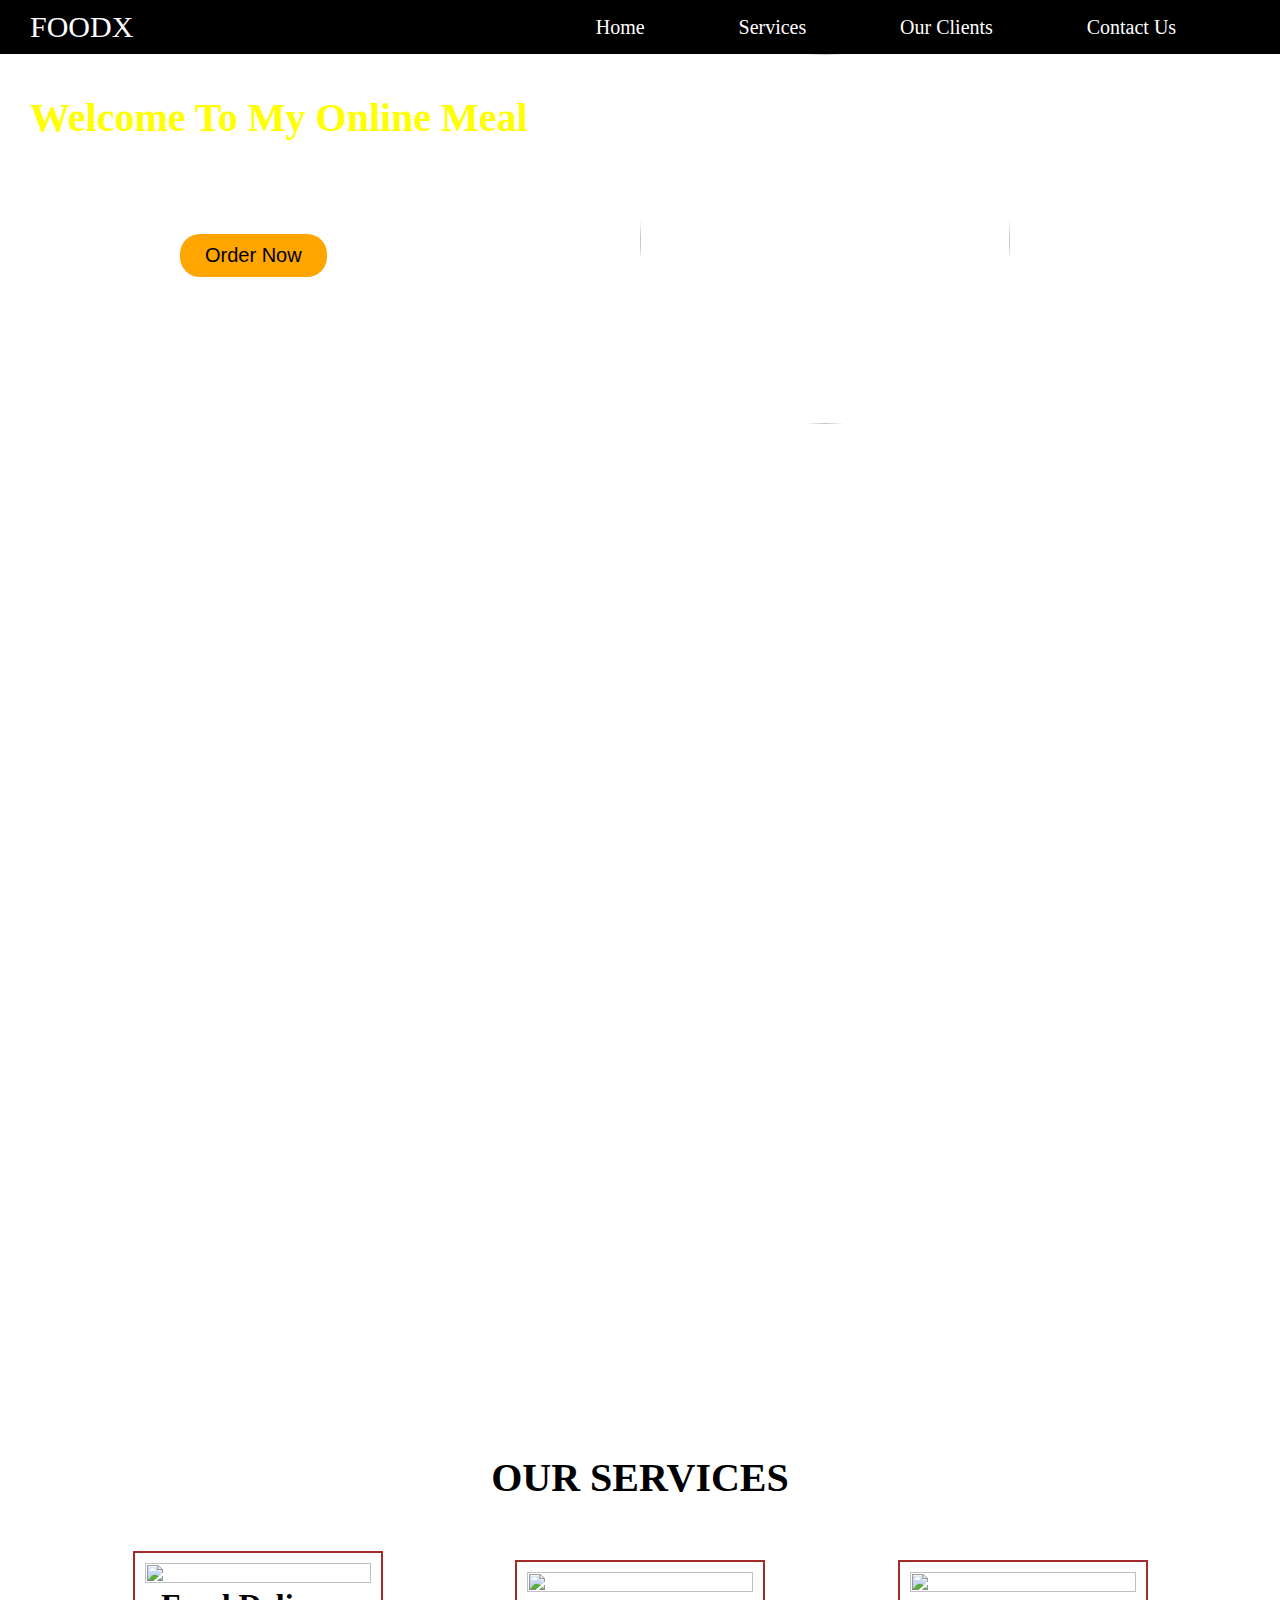
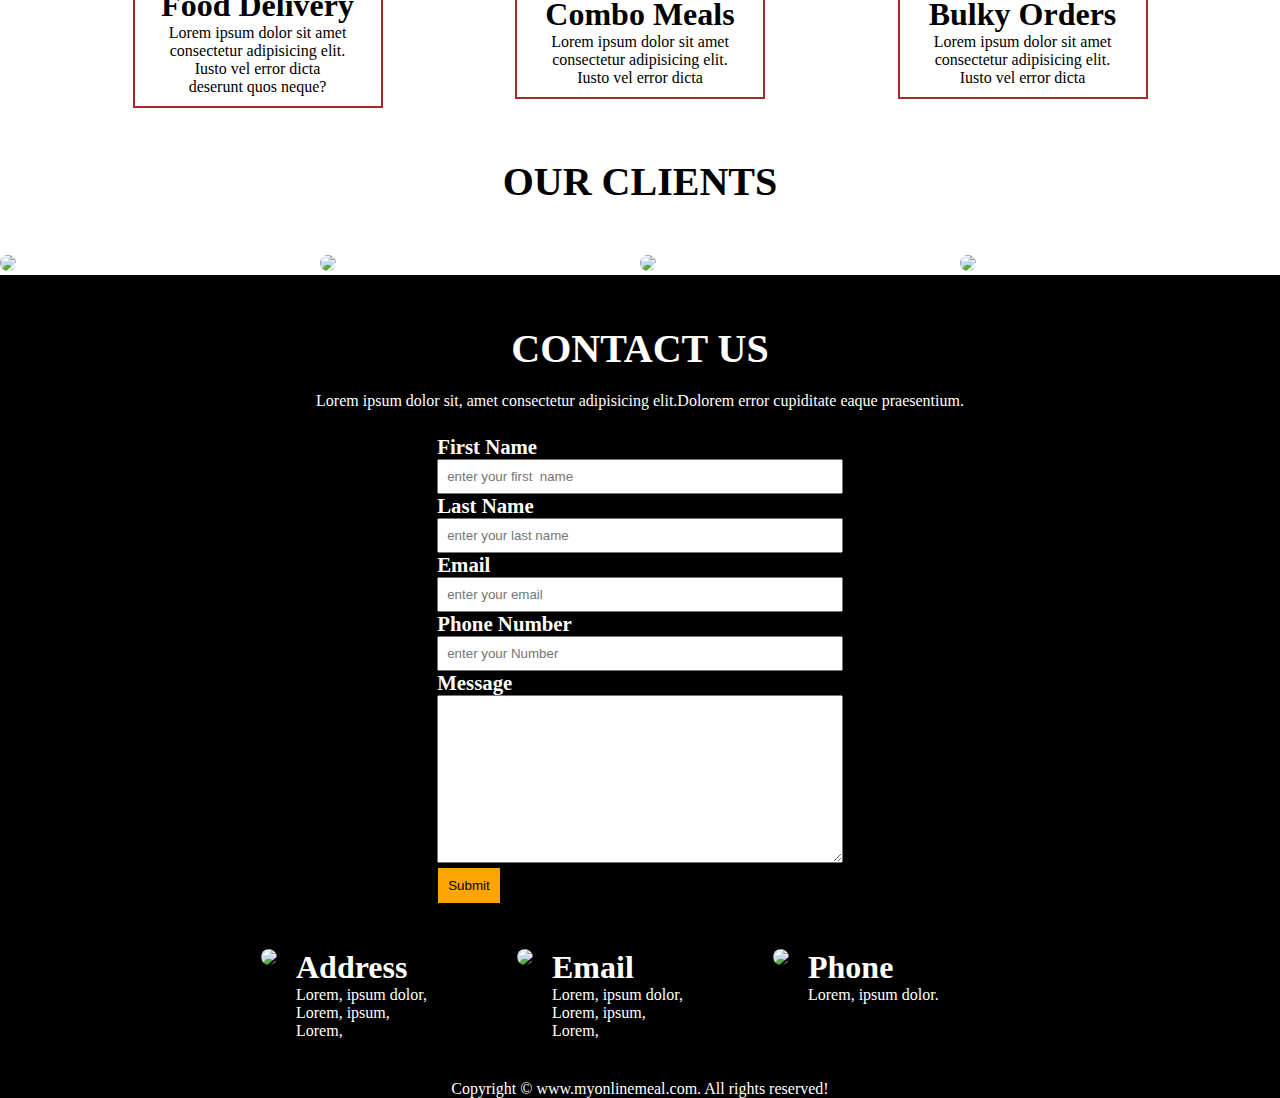
==== html/home1.html @ 7a48dc96 "changed" ====
<!DOCTYPE html>
<html lang="en">

<head>
  <meta charset="UTF-8">
  <meta name="viewport" content="width=device-width, initial-scale=1.0">
  <title>Online Food Delivery</title>
  <link rel="stylesheet" href="../css/STYLE.CSS">
</head>

<body>
  <nav>
    <label class="logo">FOODX</label>

    <ul>
      <li><a href="#home">Home</a></li>
      <!-- <li><a href="#home">About</a></li> -->
      <li><a href="#services">Services</a></li>
      <li><a href="#our-clients">Our Clients</a></li>
      <li><a href="#contact-us">Contact Us</a></li>
      <!-- <li><a href="#contact">Feedback </a></li> -->
      <!-- <li><a href="#contact">Menu</a></li> -->
    </ul>
  </nav>
  <!-- home section -->
  <section class="home">

    <h1 class="heading">Welcome To My Online Meal</h1>
    <p class="p1">Lorem ipsum dolor sit amet, consectetur adipisicing elit. Ducimus tenetur <br>quia iste libero
      asperiores mollitia ipsa minus accusamus doloremque <br>error!</p>
    <button class="button1">Order Now</button>
    <div class="pizzadiv">
      <img src="../image/pizzacircle.jpg" class="pizza">
    </div>


  </section>

  <!-- servives -->
  <section class="services">
    <h1 class="headingservice" id="services">OUR SERVICES</h1>
    <div class="servicediv">
      <div class="homedelivery">
        <img src="../image/delivery-boy.png" class="deliveryimg">
        <h1 class="foodh1">Food Delivery</h1>
        <p class="sp1">Lorem ipsum dolor sit amet consectetur adipisicing elit.<br> Iusto vel error dicta<br> deserunt
          quos neque?
        </p>
      </div>

      <div class="foodcombo">
        <img src="../image/food-combo.png" class="foodcomboimg">
        <h1 class="comboh1">Combo Meals</h1>
        <p class="sp2">Lorem ipsum dolor sit amet consectetur adipisicing elit.<br> Iusto vel error dicta
          <!-- <br> deserunt quos neque? -->
        </p>
      </div>


      <div class="bulkyorder">
        <img src="../image/Bulky ordering.jpg" class="bulkydeliveryimg">
        <h1 class="bulkyh1">Bulky Orders</h1>
        <p class="sp3">Lorem ipsum dolor sit amet consectetur adipisicing elit.<br> Iusto vel error dicta
          <!-- <br> deserunt quos neque? -->
        </p>
      </div>
    </div>

  </section>

  <section class="clients">
    <h1 class="clientheading" id="our-clients">OUR CLIENTS</h1>
    <div class="our-client">
      <div class="client1">
        <img src="../image/apple-logo2.png" class="apple">
      </div>

      <div class="client2">
        <img src="../image/viber.png" class="viber">
      </div>

      <div class="client3">
        <img src="../image/microsoft.png" class="microsoft">
      </div>

      <div class="client4">
        <img src="../image/google.png" class="google">
      </div>
    </div>

  </section>

  <!-- contact us section -->

  <section class="contact" id="contact-us">
    <div class="contactus">
      <h1 class="headingcontact">CONTACT US
      </h1>
      <p class="contactpara">Lorem ipsum dolor sit, amet consectetur adipisicing elit.Dolorem error cupiditate eaque
        praesentium.</p>
    </div>

    <div class="form-div">
      <form>
        <div class="form">
          <label for="name">First Name</label>
          <input type="text" id="name" name="name" placeholder="enter your first  name">
        </div>

        <div class="form">
          <label for="last-name">Last Name</label>
          <input type="text" id="last-name" name="last-name" placeholder="enter your last name">
        </div>

        <!-- <div class="form">
          <label>Gender</label>
          <input type="radio" id="Male" name="gender">
          <label for="Male">Male</label>
          <input type="radio" id="Female" name="gender">
          <label for="Female">Female</label>
          <input type="radio" id="Others" name="gender">
          <label for="Others">Others</label>
          </div> -->

        <div class="form">
          <label for="email">Email</label>
          <input type="text" id="email" name="email" placeholder="enter your email">
        </div>

        <div class="form">
          <label for="Phone">Phone Number</label>
          <input type="text" id="Phone" name="Phone" placeholder="enter your Number">
        </div>

        <div class="form">
          <label for="message">Message</label>
          <textarea name="message" id="message" cols="30" rows="10"></textarea>
        </div>

        <div class="form">
          <button class="buttonform">Submit</button>
        </div>
      </form>
    </div>




    <!-- ADREESS SECTION TO PHONE -->
    <!-- CREATING GRID LATER -->
    <div class="info-grid">
      <!-- FIRST USING FLEX TO ALIGN IMAGE AND ADRESS AND SO ON -->
      <div class="address-section">
        <div class="addressicon">
          <img src="../image/homeicon.png" class="homeicon">
        </div>
        <div class="adress">
          <h1 class="addressh1">Address</h1>
          <p>Lorem, ipsum dolor,<br>
            Lorem, ipsum,<br>
            Lorem,</p>
        </div>
      </div>


      <div class="email-section">
        <div class="email-icon">
          <img src="../image/emailicon.png" class="mailicon">
        </div>
        <div class="email">
          <h1 class="emailh1">Email</h1>
          <p>Lorem, ipsum dolor,<br>
            Lorem, ipsum,<br>
            Lorem,</p>
        </div>
      </div>

      <div class="phone-section">
        <div class="phone-icon">
          <img src="../image/phoneicon.png" class="callicon">
        </div>
        <div class="Phone">
          <h1 class="Phoneh1">Phone</h1>
          <p>Lorem, ipsum dolor.</p>
        </div>
      </div>
    </div>

    </div>

    <!-- form section -->
    <!-- <div class="form-div">
      <form action="">
        <div class="form">
        <label for="name">first Name</label>
        <input type="text" id="name" name="name" placeholder="enter your first  name">
      </div>

        <div class="form">
        <label for="last-name">Last Name</label>
        <input type="text" id="last-name" name="last-name" placeholder="enter your last name">
        </div>

        <div class="form">
          <label>Gender</label>
          <input type="radio" id="Male" name="gender">
          <label for="Male">Male</label>
          <input type="radio" id="Female" name="gender">
          <label for="Female">Female</label>
          <input type="radio" id="Others" name="gender">
          <label for="Others">Others</label>
          </div>

        <div class="form">
        <label for="email">Email</label>
        <input type="text" id="email" name="email" placeholder="enter your email">
        </div>

        <div class="form">
          <label for="Phone">Phone Number</label>
          <input type="text" id="Phone" name="Phone" placeholder="enter your Number">
          </div>

        <div class="form">
        <label for="message">Message</label>
        <textarea name="message" id="message"  cols="30"  rows="10"></textarea>
        </div>

        <div class="form">
          <button>Submit</button>
        </div>
      </form>
    </div>
  </section> -->

    <footer>
      <div class="center">
        Copyright &copy; www.myonlinemeal.com. All rights reserved!
      </div>
    </footer>
</body>

</html>
---- css/STYLE.CSS ----
*{
 
  box-sizing: border-box;
 
  list-style: none;
  text-decoration: none;
  scroll-behavior: smooth;
  margin: 0;
  padding: 0;

}
body{
  width: 100%;
  
  /* overflow: hidden; */
}
/* navigation bar */
nav{
  background-color: black;
  display: flex;
  align-items: center;
  justify-content: space-between;
  padding: 10px 10px;
  /* position: fixed;
  top: 0; */
  /* opacity: 0.3; */
 }

 nav{
  position: sticky;


 }

 .logo{
  color: white;
  padding: 0 20px 0 20px;
  font-size: 30px;
  font-family: Arial, Helvetica, sans-serif;
  font-family: bold;
 }

 /* list styling */

 nav ul{
  display: flex;
  width: 60vw;
  font-size: 20px;
  justify-content: space-evenly;
 }

 nav ul li a{
  color: white;
 }

 nav ul li:hover{
  background-color: palevioletred;
 }


/* home section */
.home{
  display: flex;
  flex-direction:column;
  padding: 3px 200px;
  justify-content: center ;
  align-items: center;
  background-image: url("https://img.goodfon.com/original/1024x768/2/86/fastfud-burger-gamburger-pepsi-kola-kartofel-fri.jpg");
  background-repeat: no-repeat;
  background-size: cover;

  /* background-position: bottom; */
  /* object-fit: cover; */
 height: 150vh;
 width: 100%;
 position: relative;
}

.heading{
  color: yellow;
  position: absolute;
  top: 40px;
  left: 30px;
  font-size: 40px;
}

.p1{
  position: absolute;
  top: 90px;
  left: 33px;
  color: white;
}

.button1{
  position: absolute;
  top: 180px;
  left:180px;
  background-color: orange;
  border-radius: 20px;
  padding: 10px 25px;
  border-width: 50%;
  border: none;
  font-size: 20px;
  transition: 0.15s;
}

.button1:hover{
  color: white;
  border: 2px solid white;
}

.button1:active{
  background-color: green;
  color: white;
}
/* div to fit image */
.pizzadiv{
  width: 370px;
  height: 370px;
  /* width: 50%;
  height: 200px; */
  position:absolute;
  top: 0;
  left:50%;
}

/* fitting image */
.pizza{
  width: 100%;
  height: 100%;
  border-radius: 60%;
  opacity: 0.9;
  animation-name: rotat;
  animation-duration: 30s;
  animation-iteration-count: infinite;
  animation-timing-function: linear;

}

/* animation */
@keyframes rotat{
0%{
  transform: rotate(0deg);
}
100%{
  transform: rotate(360deg);
}
}

/* services section */

/* heading */
.headingservice{
  text-align: center;
  font-size: 40px;
  padding: 50px 0;
}
/* paragraphs */

/* servicediv */
.servicediv{
  display: flex;
  align-items: center;
  justify-content: space-evenly;
}


/* home delivery */
.homedelivery{
  width: 250px;
  height: auto;
  border: 2px solid brown;
  text-align: center;
  padding: 10px 10px;
  transition: 0.5s;
}

.deliveryimg{
  width: 100%;
  height: 100%;
  
}
.sp1,.sp2,.sp3{
  word-spacing: justify;

}

/* combo deals div*/
.foodcombo,.bulkyorder{
  width: 250px;
  height: auto;
  border: 2px solid brown;
  text-align: center;
  padding: 10px 10px;
  transition: 0.5s;

}

.foodcomboimg,.bulkydeliveryimg{
  width: 100%;
  height: 100%;
  
}

.foodh1,.comboh1,.bulkyh1{
  text-align: center;
}

.homedelivery:hover,.foodcombo:hover,.bulkyorder:hover{
  box-shadow: 0px 0px 10px 2px brown;
  cursor: pointer;
}

/* client section */
.clientheading{
  text-align: center;
  font-size: 40px;
  padding: 50px 0;
  
}
.our-client{
  display: grid;
  grid-template-columns: 1fr 1fr 1fr 1fr;
  align-items: center;
}

.client1{
  grid-area: 1/1/2/2;
  width: 200px;
}
.client2{
  grid-area: 1/2/2/3;
  width:200px;
}
.client3{
grid-area: 1/3/2/4;
width:200px;
}
.client4{
grid-area: 1/4/2/5;
width: 200px;
}
.apple,.viber,.microsoft,.google{
  width: 100%;
  border-radius: 50%;
}

/* form section */
 .headingcontact{ 
  text-align: center;
  font-size: 40px;
  padding: 50px 0 20px 0;
}

.contact{
  display: flex;
  flex-direction: column;
  align-items: center;
  width: 100%;
  background-color: black;
  color: white;

}
.address-section,.email-section,.phone-section{
  display: flex;

}
.addressicon,.email-icon,.phone-icon{
  width: 40px;
  padding-left: 5px;
}

.contactpara{
  word-spacing: justify;
  align-items: center;
  margin: 0 0 20px 0;
}

.info-grid{
  display: grid;
  grid-template-columns: 20vw 20vw 20vw;
  justify-content: space-evenly;
  margin: 40px 0;
}

.address-section{
grid-area: 1/1/2/2;
}
.email-section{
  grid-area:1/2/2/3;

}
.phone-section{
  grid-area:1/3/2/4 ;
}

.homeicon,.callicon,.mailicon{
  width: 100%;
  border-radius: 50%;

}

.form-div{
  background-image: url("../image/formbackground.png");
  background-position: center;
  background-size: cover;
  display: flex;
  justify-content: center;
  align-items: center;
  width: 80vw;
  transition: 0.5s;
  border: 5px solid black;
  cursor: pointer;
 } 

 .form-div:hover{
  box-shadow: 0 0 10px 2px white;
 }
.form-div input,.form-div textarea{
  width: 100%;
  padding: 0.5rem;
  border-radius: 9px soild black;
}

.form-div form{
  width: 40%;
}
.form-div label{
  font-size: 1.3rem;
  font-weight:bold;
}

.buttonform{
  background-color: orange;
  border: 0.5px solid black;
  padding: 10px 10px;

}
  


/* footer */
footer{
  background-color: black;
  color: white;
  text-align: center;
}

@media screen and (max-width:700px) {
  .pizza{
   width: 100px;
  height: 100px;
  position:absolute;
  top: 20%;
  right: 50%;

  /* display: inline-block; */
  }
  .heading{
    font-size: 20px;
    display: block;
  }
  .p1,.contactpara,.sp1,.sp2,.sp3{
    font-size: 5px;
  }
  .button1{
    position: absolute;
    top: 20%;
    left: 5%;
    font-size: 10px;
    border-radius: 10px;
    padding-right: 5%; 
  }
  .logo,.clientheading,.headingservice,.headingcontact{
    font-size: 20px;
  }
  nav ul li{
    font-size: 10px;
  }

  .servicediv{
    flex-direction: column;
    /* justify-content: space-between; */
    
  }
  .homedelivery{
    margin-bottom: 10px;
  }
  .foodcombo,.bulkyorder{
    margin-bottom: 10px;
  }
  .client1,.client2,.client3,.client4{
    width: 50px;
  }
  .home{
    /* background-size: cover; */
    height: 100vh;
    width: 100%;
    /* background-repeat: repeat; */
    background-position: center;
  }
   .homedelivery,.foodcombo,.bulkyorder{ 
    height: auto;
    width: 150px;
  }
  .foodh1,.comboh1,.bulkyh1{
    font-size: 10px;
  }
  
}
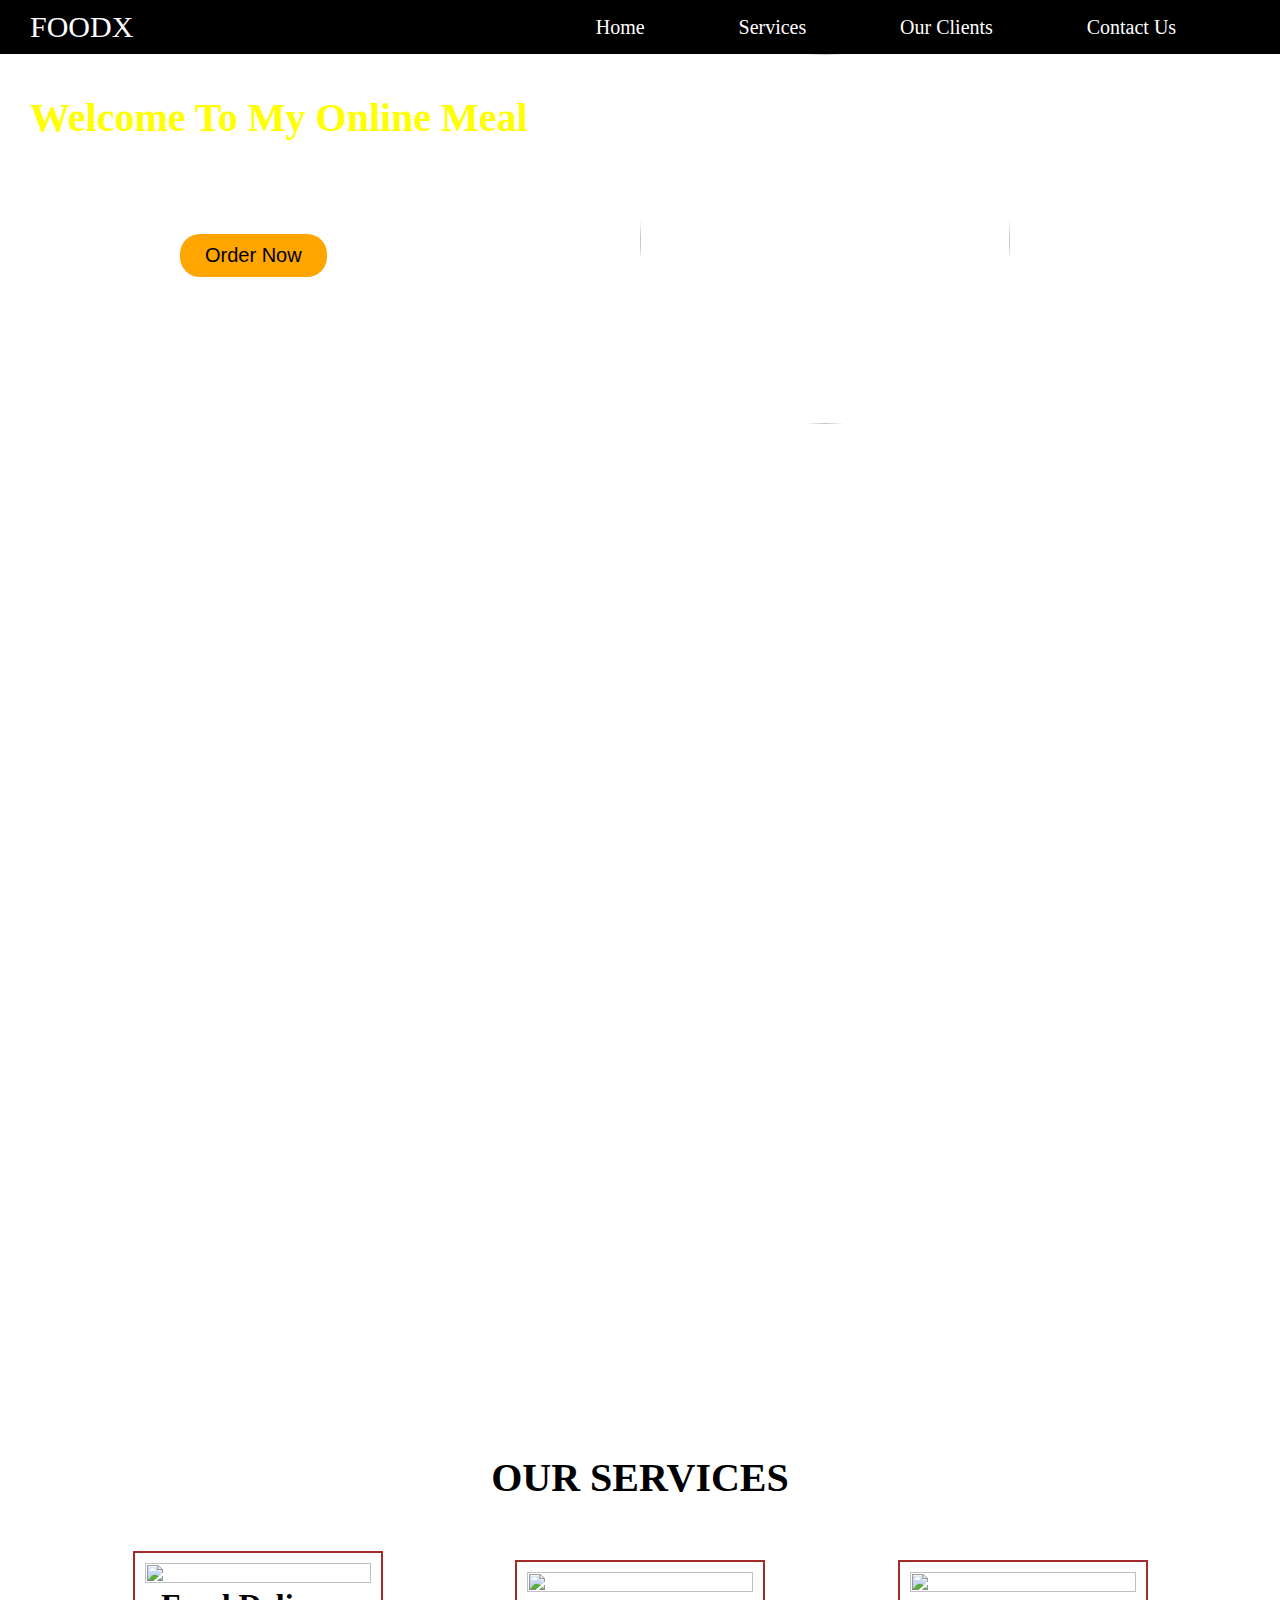
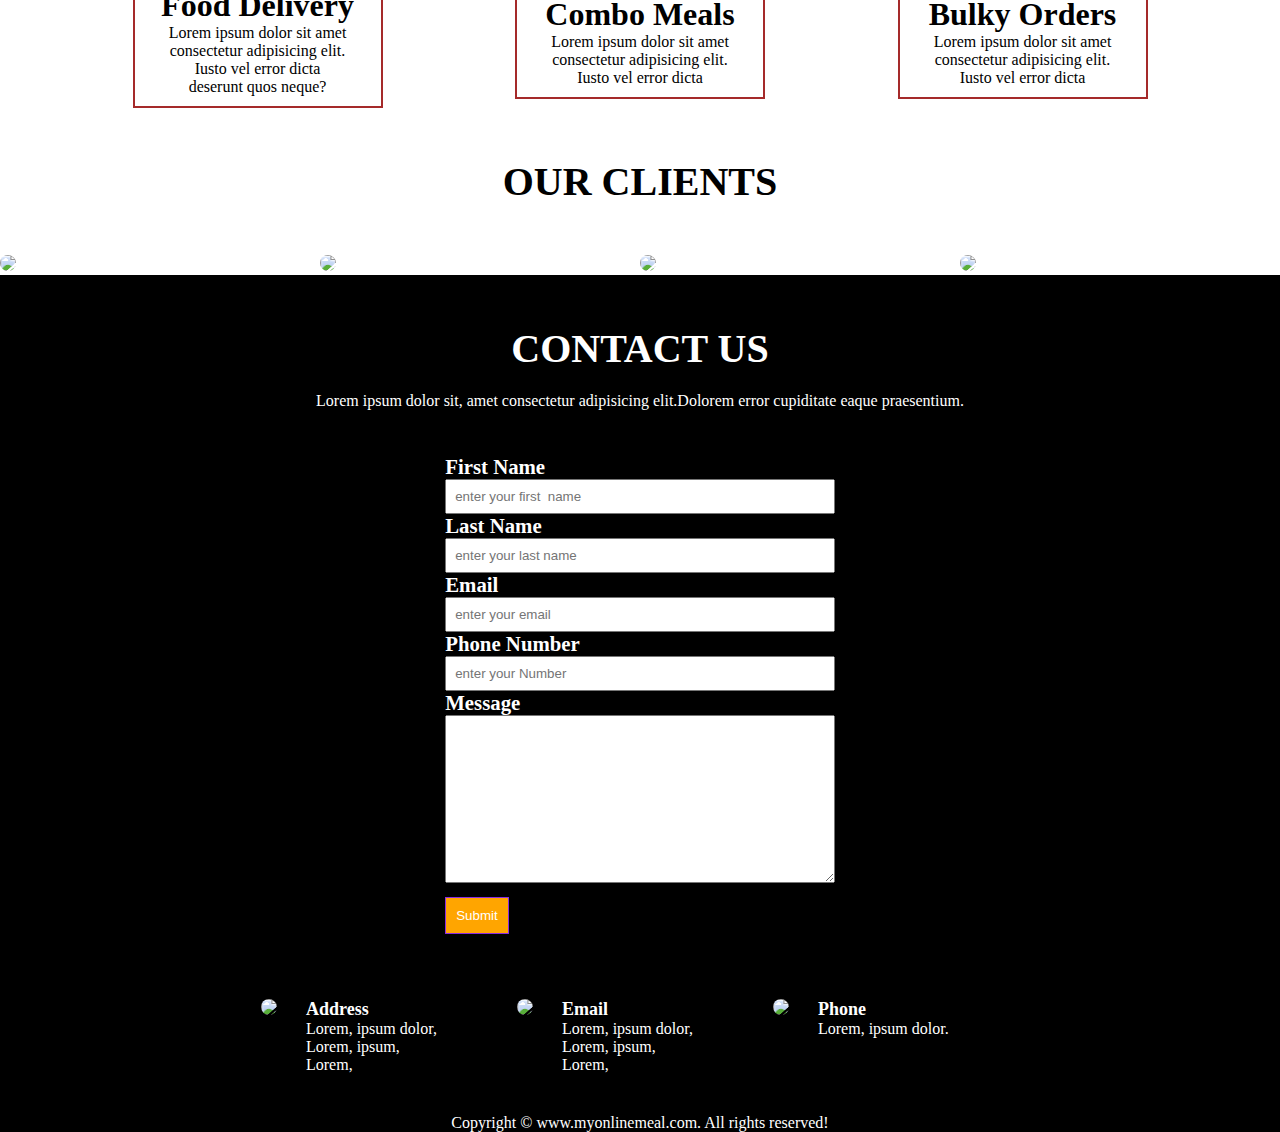
==== commit 858e7bae: "new11" ====
--- a/html/home1.html
+++ b/html/home1.html
@@ -23,7 +23,7 @@
     </ul>
   </nav>
   <!-- home section -->
-  <section class="home">
+  <section class="home" id="home">
 
     <h1 class="heading">Welcome To My Online Meal</h1>
     <p class="p1">Lorem ipsum dolor sit amet, consectetur adipisicing elit. Ducimus tenetur <br>quia iste libero
@@ -90,6 +90,8 @@
 
   </section>
 
+  <!-- popular section -->
+
   <!-- contact us section -->
 
   <section class="contact" id="contact-us">
@@ -156,7 +158,7 @@
         </div>
         <div class="adress">
           <h1 class="addressh1">Address</h1>
-          <p>Lorem, ipsum dolor,<br>
+          <p class="pa">Lorem, ipsum dolor,<br>
             Lorem, ipsum,<br>
             Lorem,</p>
         </div>
@@ -169,7 +171,7 @@
         </div>
         <div class="email">
           <h1 class="emailh1">Email</h1>
-          <p>Lorem, ipsum dolor,<br>
+          <p class="pe">Lorem, ipsum dolor,<br>
             Lorem, ipsum,<br>
             Lorem,</p>
         </div>
@@ -181,12 +183,21 @@
         </div>
         <div class="Phone">
           <h1 class="Phoneh1">Phone</h1>
-          <p>Lorem, ipsum dolor.</p>
-        </div>
-      </div>
-    </div>
-
-    </div>
+          <p class="pp">Lorem, ipsum dolor.</p>
+        </div>
+      </div>
+    </div>
+
+    </div>
+
+    
+      <!-- map -->
+     <!-- <div class="divmap">
+      <h1>OUR LOCATION</h1>
+      <iframe src="https://www.google.com/maps/embed?pb=!1m18!1m12!1m3!1d28271.346782114724!2d85.32312825039264!3d27.657997848387343!2m3!1f0!2f0!3f0!3m2!1i1024!2i768!4f13.1!3m3!1m2!1s0x39eb114b1a204431%3A0x7c0ecc6107be0d5f!2sImadol!5e0!3m2!1sen!2snp!4v1718644684759!5m2!1sen!2snp" width="600" height="450" style="border:0;" allowfullscreen="" loading="lazy" referrerpolicy="no-referrer-when-downgrade"></iframe>
+  </div> -->
+
+
 
     <!-- form section -->
     <!-- <div class="form-div">
--- a/css/STYLE.CSS
+++ b/css/STYLE.CSS
@@ -27,9 +27,10 @@
  }
 
  nav{
-  position: sticky;
-
-
+  /* position: fixed; */
+  left: 0;
+  right: 0;
+  z-index: 2;
  }
 
  .logo{
@@ -86,9 +87,10 @@
 
 .p1{
   position: absolute;
-  top: 90px;
+  top: 100px;
   left: 33px;
   color: white;
+  text-align: center;
 }
 
 .button1{
@@ -297,9 +299,21 @@
 .homeicon,.callicon,.mailicon{
   width: 100%;
   border-radius: 50%;
-
-}
-
+  margin-right: 25px;
+
+}
+
+.addressh1,.emailh1,.Phoneh1{
+  font-size: 18px;
+  padding-left: 10px;
+}
+
+.pa,.pe,.pp{
+  font-size: 16px;
+  padding-left: 10px;
+}
+
+/* form */
 .form-div{
   background-image: url("../image/formbackground.png");
   background-position: center;
@@ -311,6 +325,7 @@
   transition: 0.5s;
   border: 5px solid black;
   cursor: pointer;
+  padding: 20px 20px;
  } 
 
  .form-div:hover{
@@ -332,11 +347,28 @@
 
 .buttonform{
   background-color: orange;
-  border: 0.5px solid black;
+  border: 0.5px solid blueviolet;
+  color: white;
   padding: 10px 10px;
-
-}
-  
+  margin-top: 10px;
+
+}
+
+.form{
+  color:white;
+}
+  
+/* map */
+iframe{
+  width:100%;
+  height:150px;
+  padding: 10px 10px;
+}
+.divmap h1{
+  font-size: 20px;
+  font-family: bold;
+  text-align: center;
+}
 
 
 /* footer */
@@ -361,11 +393,12 @@
     display: block;
   }
   .p1,.contactpara,.sp1,.sp2,.sp3{
-    font-size: 5px;
+    font-size: 10px;
+    text-align: center;
   }
   .button1{
     position: absolute;
-    top: 20%;
+    top: 25%;
     left: 5%;
     font-size: 10px;
     border-radius: 10px;
@@ -395,7 +428,7 @@
   .home{
     /* background-size: cover; */
     height: 100vh;
-    width: 100%;
+    width: 99.22%;
     /* background-repeat: repeat; */
     background-position: center;
   }
@@ -406,9 +439,41 @@
   .foodh1,.comboh1,.bulkyh1{
     font-size: 10px;
   }
-  
-}
-
-
-
-
+  .pizzadiv{
+    width:100px;
+    height: auto;
+    position: absolute;
+    /* bottom: 40%; */
+    top: 13.5%;
+    left: 80%;
+  }
+
+  .addressh1,.emailh1,.Phoneh1{
+    font-size: 10px;
+    padding-left: 5px;
+  }
+  
+  .pa,.pe,.pp{
+    font-size: 9px;
+    padding-left: 5px;
+  }
+
+
+  /* iframe{
+    width:50%;
+    height:100px;
+    padding: 5px 5px;
+  }
+  .divmap h1{
+    font-size: 16px;
+    font-family: bold;
+    text-align: center;
+  }  */
+  
+
+ 
+}
+
+
+
+
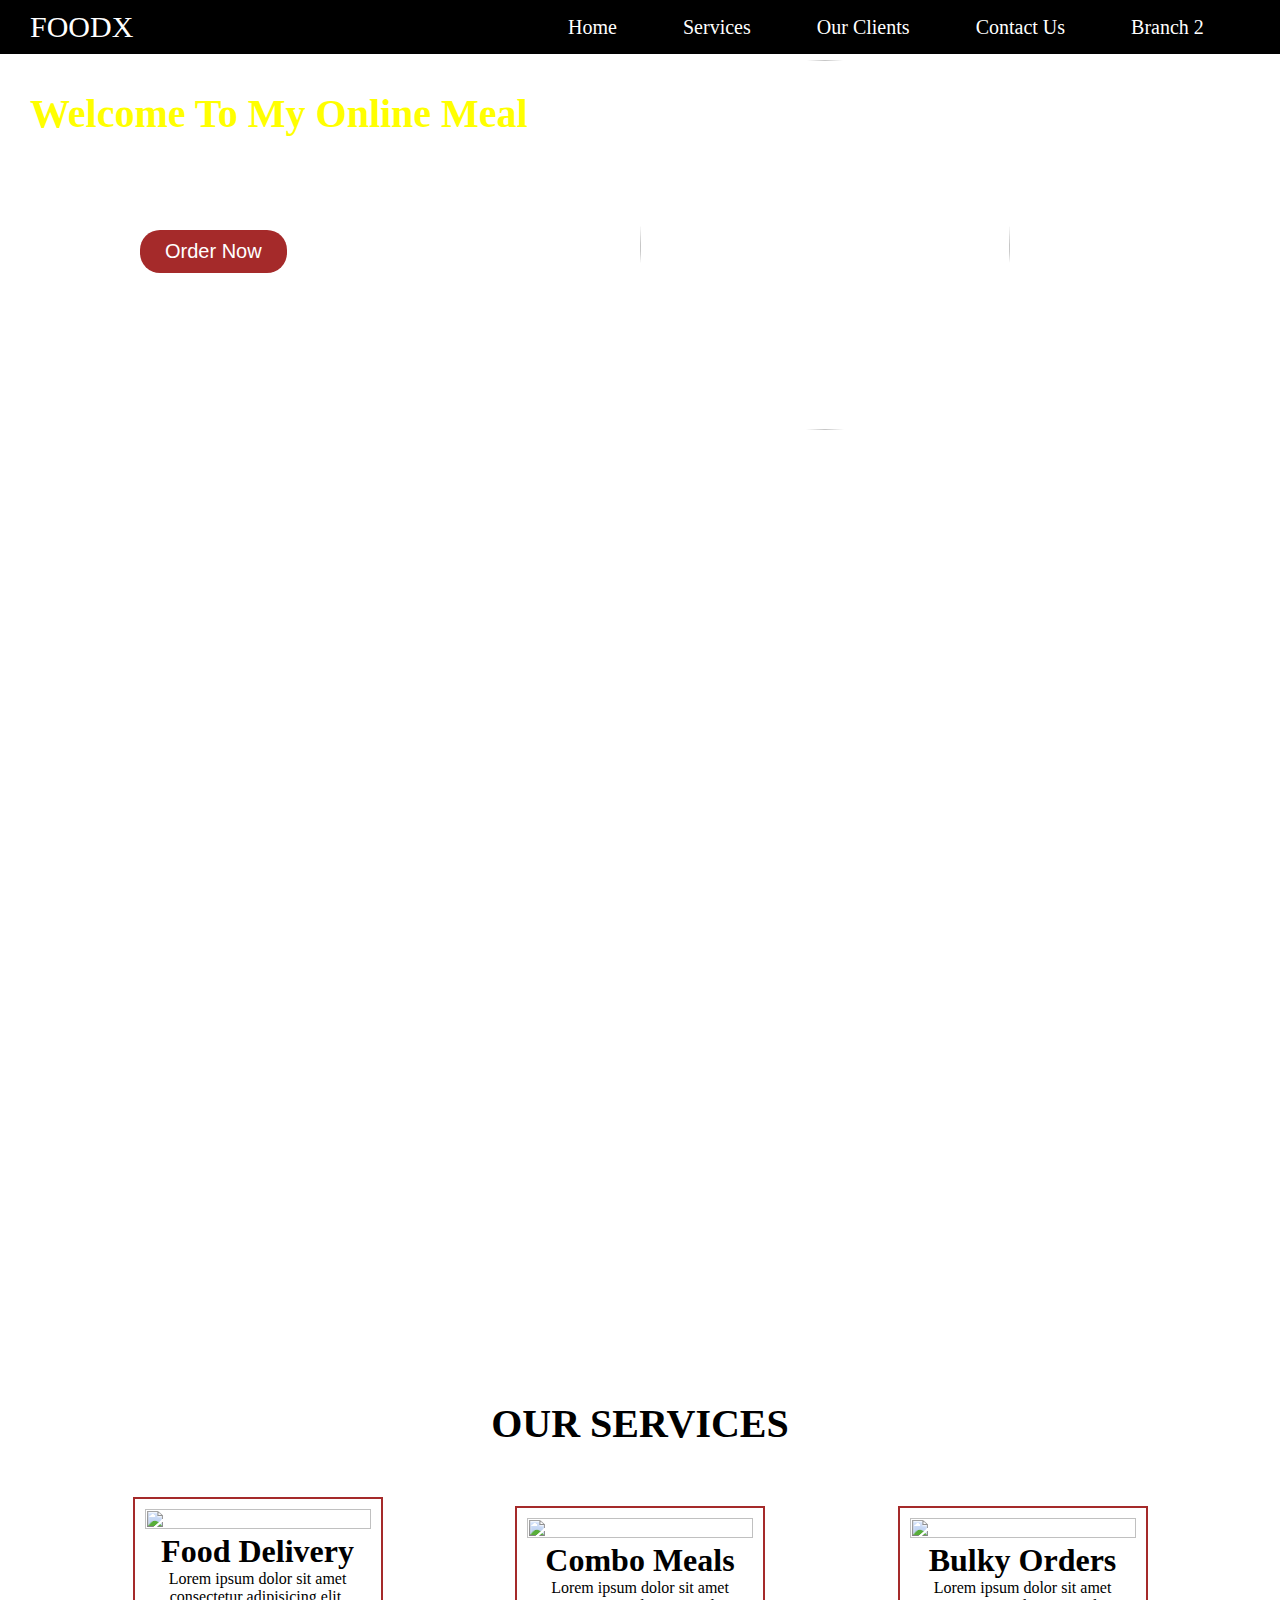
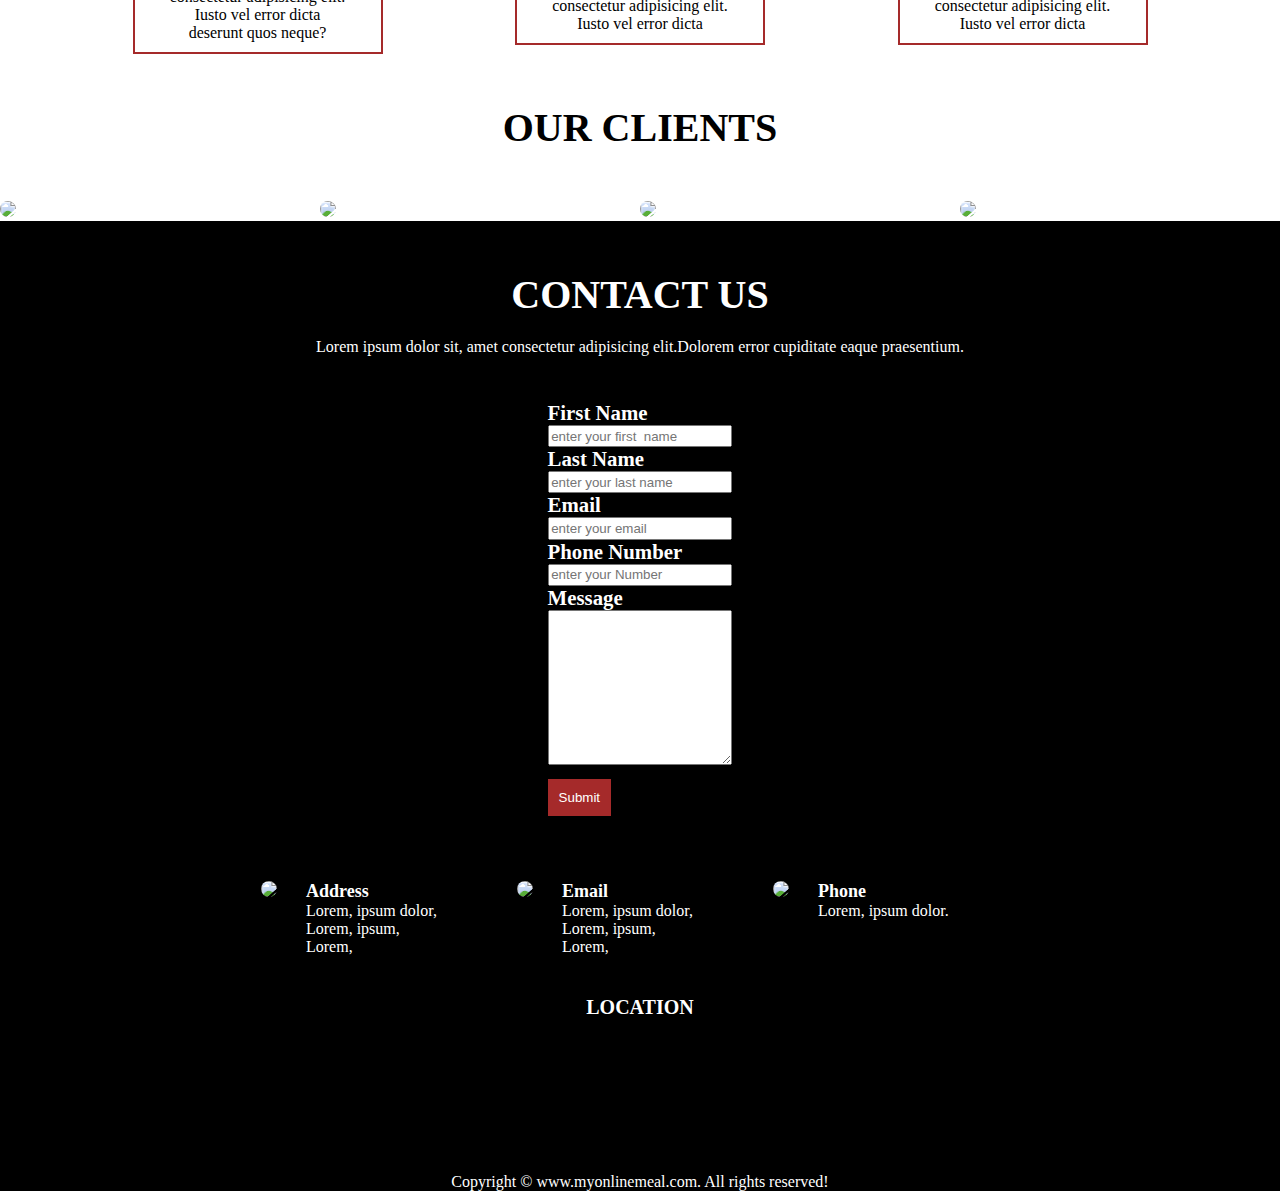
==== commit 5700710d: "Project Extended" ====
--- a/html/home1.html
+++ b/html/home1.html
@@ -18,6 +18,7 @@
       <li><a href="#services">Services</a></li>
       <li><a href="#our-clients">Our Clients</a></li>
       <li><a href="#contact-us">Contact Us</a></li>
+      <li><a href="../Project1/index.html">Branch 2</a></li>
       <!-- <li><a href="#contact">Feedback </a></li> -->
       <!-- <li><a href="#contact">Menu</a></li> -->
     </ul>
@@ -90,7 +91,6 @@
 
   </section>
 
-  <!-- popular section -->
 
   <!-- contact us section -->
 
@@ -190,17 +190,21 @@
 
     </div>
 
-    
-      <!-- map -->
-     <!-- <div class="divmap">
-      <h1>OUR LOCATION</h1>
-      <iframe src="https://www.google.com/maps/embed?pb=!1m18!1m12!1m3!1d28271.346782114724!2d85.32312825039264!3d27.657997848387343!2m3!1f0!2f0!3f0!3m2!1i1024!2i768!4f13.1!3m3!1m2!1s0x39eb114b1a204431%3A0x7c0ecc6107be0d5f!2sImadol!5e0!3m2!1sen!2snp!4v1718644684759!5m2!1sen!2snp" width="600" height="450" style="border:0;" allowfullscreen="" loading="lazy" referrerpolicy="no-referrer-when-downgrade"></iframe>
-  </div> -->
-
-
-
-    <!-- form section -->
-    <!-- <div class="form-div">
+
+    <!-- map -->
+    <div class="divmap">
+      <h1>LOCATION</h1>
+      <iframe
+        src="https://www.google.com/maps/embed?pb=!1m18!1m12!1m3!1d28271.346782114724!2d85.32312825039264!3d27.657997848387343!2m3!1f0!2f0!3f0!3m2!1i1024!2i768!4f13.1!3m3!1m2!1s0x39eb114b1a204431%3A0x7c0ecc6107be0d5f!2sImadol!5e0!3m2!1sen!2snp!4v1718644684759!5m2!1sen!2snp"
+        width="600" height="450" style="border:0;" allowfullscreen="" loading="lazy"
+        referrerpolicy="no-referrer-when-downgrade"></iframe>
+    </div>
+  </section>
+
+
+
+  <!-- form section -->
+  <!-- <div class="form-div">
       <form action="">
         <div class="form">
         <label for="name">first Name</label>
@@ -244,11 +248,11 @@
     </div>
   </section> -->
 
-    <footer>
-      <div class="center">
-        Copyright &copy; www.myonlinemeal.com. All rights reserved!
-      </div>
-    </footer>
+  <footer>
+    <div class="center">
+      Copyright &copy; www.myonlinemeal.com. All rights reserved!
+    </div>
+  </footer>
 </body>
 
 </html>--- a/css/STYLE.CSS
+++ b/css/STYLE.CSS
@@ -1,7 +1,7 @@
-*{
- 
+* {
+
   box-sizing: border-box;
- 
+
   list-style: none;
   text-decoration: none;
   scroll-behavior: smooth;
@@ -9,62 +9,67 @@
   padding: 0;
 
 }
-body{
-  width: 100%;
-  
+
+body {
+  width: 100%;
   /* overflow: hidden; */
 }
+
 /* navigation bar */
-nav{
+nav {
   background-color: black;
   display: flex;
   align-items: center;
   justify-content: space-between;
   padding: 10px 10px;
+  position: fixed;
+  top: 0;
+  left: 0;
+  z-index: 2;
   /* position: fixed;
   top: 0; */
   /* opacity: 0.3; */
- }
-
- nav{
+}
+
+nav {
   /* position: fixed; */
   left: 0;
   right: 0;
   z-index: 2;
- }
-
- .logo{
+}
+
+.logo {
   color: white;
   padding: 0 20px 0 20px;
   font-size: 30px;
   font-family: Arial, Helvetica, sans-serif;
   font-family: bold;
- }
-
- /* list styling */
-
- nav ul{
+}
+
+/* list styling */
+
+nav ul {
   display: flex;
   width: 60vw;
   font-size: 20px;
   justify-content: space-evenly;
- }
-
- nav ul li a{
-  color: white;
- }
-
- nav ul li:hover{
+}
+
+nav ul li a {
+  color: white;
+}
+
+nav ul li:hover {
   background-color: palevioletred;
- }
+}
 
 
 /* home section */
-.home{
-  display: flex;
-  flex-direction:column;
+.home {
+  display: flex;
+  flex-direction: column;
   padding: 3px 200px;
-  justify-content: center ;
+  justify-content: center;
   align-items: center;
   background-image: url("https://img.goodfon.com/original/1024x768/2/86/fastfud-burger-gamburger-pepsi-kola-kartofel-fri.jpg");
   background-repeat: no-repeat;
@@ -72,32 +77,33 @@
 
   /* background-position: bottom; */
   /* object-fit: cover; */
- height: 150vh;
- width: 100%;
- position: relative;
-}
-
-.heading{
+  height: 150vh;
+  width: 100%;
+  position: relative;
+}
+
+.heading {
   color: yellow;
   position: absolute;
-  top: 40px;
+  top: 90px;
   left: 30px;
   font-size: 40px;
 }
 
-.p1{
+.p1 {
   position: absolute;
-  top: 100px;
+  top: 150px;
   left: 33px;
   color: white;
   text-align: center;
 }
 
-.button1{
+.button1 {
   position: absolute;
-  top: 180px;
-  left:180px;
-  background-color: orange;
+  top: 230px;
+  left: 140px;
+  background-color: brown;
+  color: white;
   border-radius: 20px;
   padding: 10px 25px;
   border-width: 50%;
@@ -106,28 +112,27 @@
   transition: 0.15s;
 }
 
-.button1:hover{
-  color: white;
-  border: 2px solid white;
-}
-
-.button1:active{
+.button1:hover {
+  border: 2px solid black;
+}
+
+.button1:active {
   background-color: green;
-  color: white;
-}
+}
+
 /* div to fit image */
-.pizzadiv{
+.pizzadiv {
   width: 370px;
   height: 370px;
   /* width: 50%;
   height: 200px; */
-  position:absolute;
-  top: 0;
-  left:50%;
+  position: absolute;
+  top: 60px;
+  left: 50%;
 }
 
 /* fitting image */
-.pizza{
+.pizza {
   width: 100%;
   height: 100%;
   border-radius: 60%;
@@ -140,27 +145,29 @@
 }
 
 /* animation */
-@keyframes rotat{
-0%{
-  transform: rotate(0deg);
-}
-100%{
-  transform: rotate(360deg);
-}
+@keyframes rotat {
+  0% {
+    transform: rotate(0deg);
+  }
+
+  100% {
+    transform: rotate(360deg);
+  }
 }
 
 /* services section */
 
 /* heading */
-.headingservice{
+.headingservice {
   text-align: center;
   font-size: 40px;
   padding: 50px 0;
 }
+
 /* paragraphs */
 
 /* servicediv */
-.servicediv{
+.servicediv {
   display: flex;
   align-items: center;
   justify-content: space-evenly;
@@ -168,7 +175,7 @@
 
 
 /* home delivery */
-.homedelivery{
+.homedelivery {
   width: 250px;
   height: auto;
   border: 2px solid brown;
@@ -177,18 +184,22 @@
   transition: 0.5s;
 }
 
-.deliveryimg{
+.deliveryimg {
   width: 100%;
   height: 100%;
-  
-}
-.sp1,.sp2,.sp3{
+
+}
+
+.sp1,
+.sp2,
+.sp3 {
   word-spacing: justify;
 
 }
 
 /* combo deals div*/
-.foodcombo,.bulkyorder{
+.foodcombo,
+.bulkyorder {
   width: 250px;
   height: auto;
   border: 2px solid brown;
@@ -198,63 +209,76 @@
 
 }
 
-.foodcomboimg,.bulkydeliveryimg{
+.foodcomboimg,
+.bulkydeliveryimg {
   width: 100%;
   height: 100%;
-  
-}
-
-.foodh1,.comboh1,.bulkyh1{
-  text-align: center;
-}
-
-.homedelivery:hover,.foodcombo:hover,.bulkyorder:hover{
+
+}
+
+.foodh1,
+.comboh1,
+.bulkyh1 {
+  text-align: center;
+}
+
+.homedelivery:hover,
+.foodcombo:hover,
+.bulkyorder:hover {
   box-shadow: 0px 0px 10px 2px brown;
   cursor: pointer;
 }
 
 /* client section */
-.clientheading{
+.clientheading {
   text-align: center;
   font-size: 40px;
   padding: 50px 0;
-  
-}
-.our-client{
+
+}
+
+.our-client {
   display: grid;
   grid-template-columns: 1fr 1fr 1fr 1fr;
   align-items: center;
 }
 
-.client1{
+.client1 {
   grid-area: 1/1/2/2;
   width: 200px;
 }
-.client2{
+
+.client2 {
   grid-area: 1/2/2/3;
-  width:200px;
-}
-.client3{
-grid-area: 1/3/2/4;
-width:200px;
-}
-.client4{
-grid-area: 1/4/2/5;
-width: 200px;
-}
-.apple,.viber,.microsoft,.google{
+  width: 200px;
+}
+
+.client3 {
+  grid-area: 1/3/2/4;
+  width: 200px;
+}
+
+.client4 {
+  grid-area: 1/4/2/5;
+  width: 200px;
+}
+
+.apple,
+.viber,
+.microsoft,
+.google {
   width: 100%;
   border-radius: 50%;
 }
 
 /* form section */
- .headingcontact{ 
+.headingcontact {
   text-align: center;
   font-size: 40px;
   padding: 50px 0 20px 0;
 }
 
-.contact{
+.contact {
   display: flex;
   flex-direction: column;
   align-items: center;
@@ -263,184 +287,241 @@
   color: white;
 
 }
-.address-section,.email-section,.phone-section{
-  display: flex;
-
-}
-.addressicon,.email-icon,.phone-icon{
+
+.address-section,
+.email-section,
+.phone-section {
+  display: flex;
+
+}
+
+.addressicon,
+.email-icon,
+.phone-icon {
   width: 40px;
   padding-left: 5px;
 }
 
-.contactpara{
+.contactpara {
   word-spacing: justify;
   align-items: center;
   margin: 0 0 20px 0;
 }
 
-.info-grid{
+.info-grid {
   display: grid;
   grid-template-columns: 20vw 20vw 20vw;
   justify-content: space-evenly;
   margin: 40px 0;
 }
 
-.address-section{
-grid-area: 1/1/2/2;
-}
-.email-section{
-  grid-area:1/2/2/3;
-
-}
-.phone-section{
-  grid-area:1/3/2/4 ;
-}
-
-.homeicon,.callicon,.mailicon{
+.address-section {
+  grid-area: 1/1/2/2;
+}
+
+.email-section {
+  grid-area: 1/2/2/3;
+
+}
+
+.phone-section {
+  grid-area: 1/3/2/4;
+}
+
+.homeicon,
+.callicon,
+.mailicon {
   width: 100%;
   border-radius: 50%;
   margin-right: 25px;
 
 }
 
-.addressh1,.emailh1,.Phoneh1{
+.addressh1,
+.emailh1,
+.Phoneh1 {
   font-size: 18px;
   padding-left: 10px;
 }
 
-.pa,.pe,.pp{
+.pa,
+.pe,
+.pp {
   font-size: 16px;
   padding-left: 10px;
 }
 
 /* form */
-.form-div{
+.form-div {
   background-image: url("../image/formbackground.png");
   background-position: center;
   background-size: cover;
   display: flex;
   justify-content: center;
   align-items: center;
-  width: 80vw;
+  /* width: 80vw; */
+  width: 40vw;
   transition: 0.5s;
   border: 5px solid black;
   cursor: pointer;
   padding: 20px 20px;
- } 
-
- .form-div:hover{
+}
+
+.form-div:hover {
   box-shadow: 0 0 10px 2px white;
- }
-.form-div input,.form-div textarea{
-  width: 100%;
-  padding: 0.5rem;
+}
+
+.form-div input,
+.form-div textarea {
+  width: 100%;
+  /* padding: 0.5rem; */
+  padding: 0.1rem;
   border-radius: 9px soild black;
 }
 
-.form-div form{
+.form-div form {
   width: 40%;
 }
-.form-div label{
+
+.form-div label {
   font-size: 1.3rem;
-  font-weight:bold;
-}
-
-.buttonform{
-  background-color: orange;
-  border: 0.5px solid blueviolet;
+  font-weight: bold;
+}
+
+.buttonform {
+  background-color: brown;
+  border: 0.5px solid brown;
   color: white;
   padding: 10px 10px;
   margin-top: 10px;
 
 }
 
-.form{
-  color:white;
-}
-  
+.form {
+  color: white;
+}
+
+
 /* map */
-iframe{
-  width:100%;
-  height:150px;
+iframe {
+  width: 100%;
+  height: 150px;
   padding: 10px 10px;
 }
-.divmap h1{
+
+.divmap h1 {
   font-size: 20px;
   font-family: bold;
   text-align: center;
 }
 
 
+
+
 /* footer */
-footer{
+footer {
   background-color: black;
   color: white;
   text-align: center;
 }
 
 @media screen and (max-width:700px) {
-  .pizza{
-   width: 100px;
-  height: 100px;
-  position:absolute;
-  top: 20%;
-  right: 50%;
-
-  /* display: inline-block; */
-  }
-  .heading{
+  .pizza {
+    width: 100px;
+    height: 100px;
+    position: absolute;
+    top: 20%;
+    right: 50%;
+
+    /* display: inline-block; */
+  }
+
+  nav {
+    width: 99.22%;
+  }
+
+
+  .heading {
     font-size: 20px;
     display: block;
   }
-  .p1,.contactpara,.sp1,.sp2,.sp3{
+
+  .p1,
+  .contactpara,
+  .sp1,
+  .sp2,
+  .sp3 {
     font-size: 10px;
     text-align: center;
-  }
-  .button1{
+
+  }
+
+  .button1 {
     position: absolute;
-    top: 25%;
-    left: 5%;
+    top: 190px;
+    left: 21%;
+    transform: translateX(-50%);
     font-size: 10px;
     border-radius: 10px;
-    padding-right: 5%; 
-  }
-  .logo,.clientheading,.headingservice,.headingcontact{
+    /* padding-right: 5%;  */
+  }
+
+  .logo,
+  .clientheading,
+  .headingservice,
+  .headingcontact {
     font-size: 20px;
   }
-  nav ul li{
+
+  nav ul li {
     font-size: 10px;
   }
 
-  .servicediv{
+  .servicediv {
     flex-direction: column;
     /* justify-content: space-between; */
-    
-  }
-  .homedelivery{
+
+  }
+
+  .homedelivery {
     margin-bottom: 10px;
   }
-  .foodcombo,.bulkyorder{
+
+  .foodcombo,
+  .bulkyorder {
     margin-bottom: 10px;
   }
-  .client1,.client2,.client3,.client4{
+
+  .client1,
+  .client2,
+  .client3,
+  .client4 {
     width: 50px;
   }
-  .home{
+
+  .home {
     /* background-size: cover; */
     height: 100vh;
     width: 99.22%;
     /* background-repeat: repeat; */
     background-position: center;
   }
-   .homedelivery,.foodcombo,.bulkyorder{ 
+
+  .homedelivery,
+  .foodcombo,
+  .bulkyorder {
     height: auto;
     width: 150px;
   }
-  .foodh1,.comboh1,.bulkyh1{
+
+  .foodh1,
+  .comboh1,
+  .bulkyh1 {
     font-size: 10px;
   }
-  .pizzadiv{
-    width:100px;
+
+  .pizzadiv {
+    width: 100px;
     height: auto;
     position: absolute;
     /* bottom: 40%; */
@@ -448,18 +529,46 @@
     left: 80%;
   }
 
-  .addressh1,.emailh1,.Phoneh1{
+  .addressh1,
+  .emailh1,
+  .Phoneh1 {
     font-size: 10px;
     padding-left: 5px;
   }
-  
-  .pa,.pe,.pp{
+
+  .pa,
+  .pe,
+  .pp {
     font-size: 9px;
     padding-left: 5px;
   }
 
-
-  /* iframe{
+  .form-div input,
+  .form-div textarea {
+    /* width: 100%; */
+    width: 100%;
+    /* padding: 0.5rem; */
+    padding: 0 50px;
+    border-radius: 9px soild black;
+  }
+
+  .form-div label {
+    font-size: 10px;
+    font-weight: bold;
+  }
+
+  .form-div {
+    background-position: center;
+    display: flex;
+    justify-content: center;
+    align-items: center;
+    /* width: 80vw; */
+    width: 60vw;
+    padding: 20px 20px;
+  }
+
+
+  /* iframe{ 
     width:50%;
     height:100px;
     padding: 5px 5px;
@@ -468,12 +577,8 @@
     font-size: 16px;
     font-family: bold;
     text-align: center;
-  }  */
-  
-
- 
-}
-
-
-
-
+  }    */
+
+
+
+}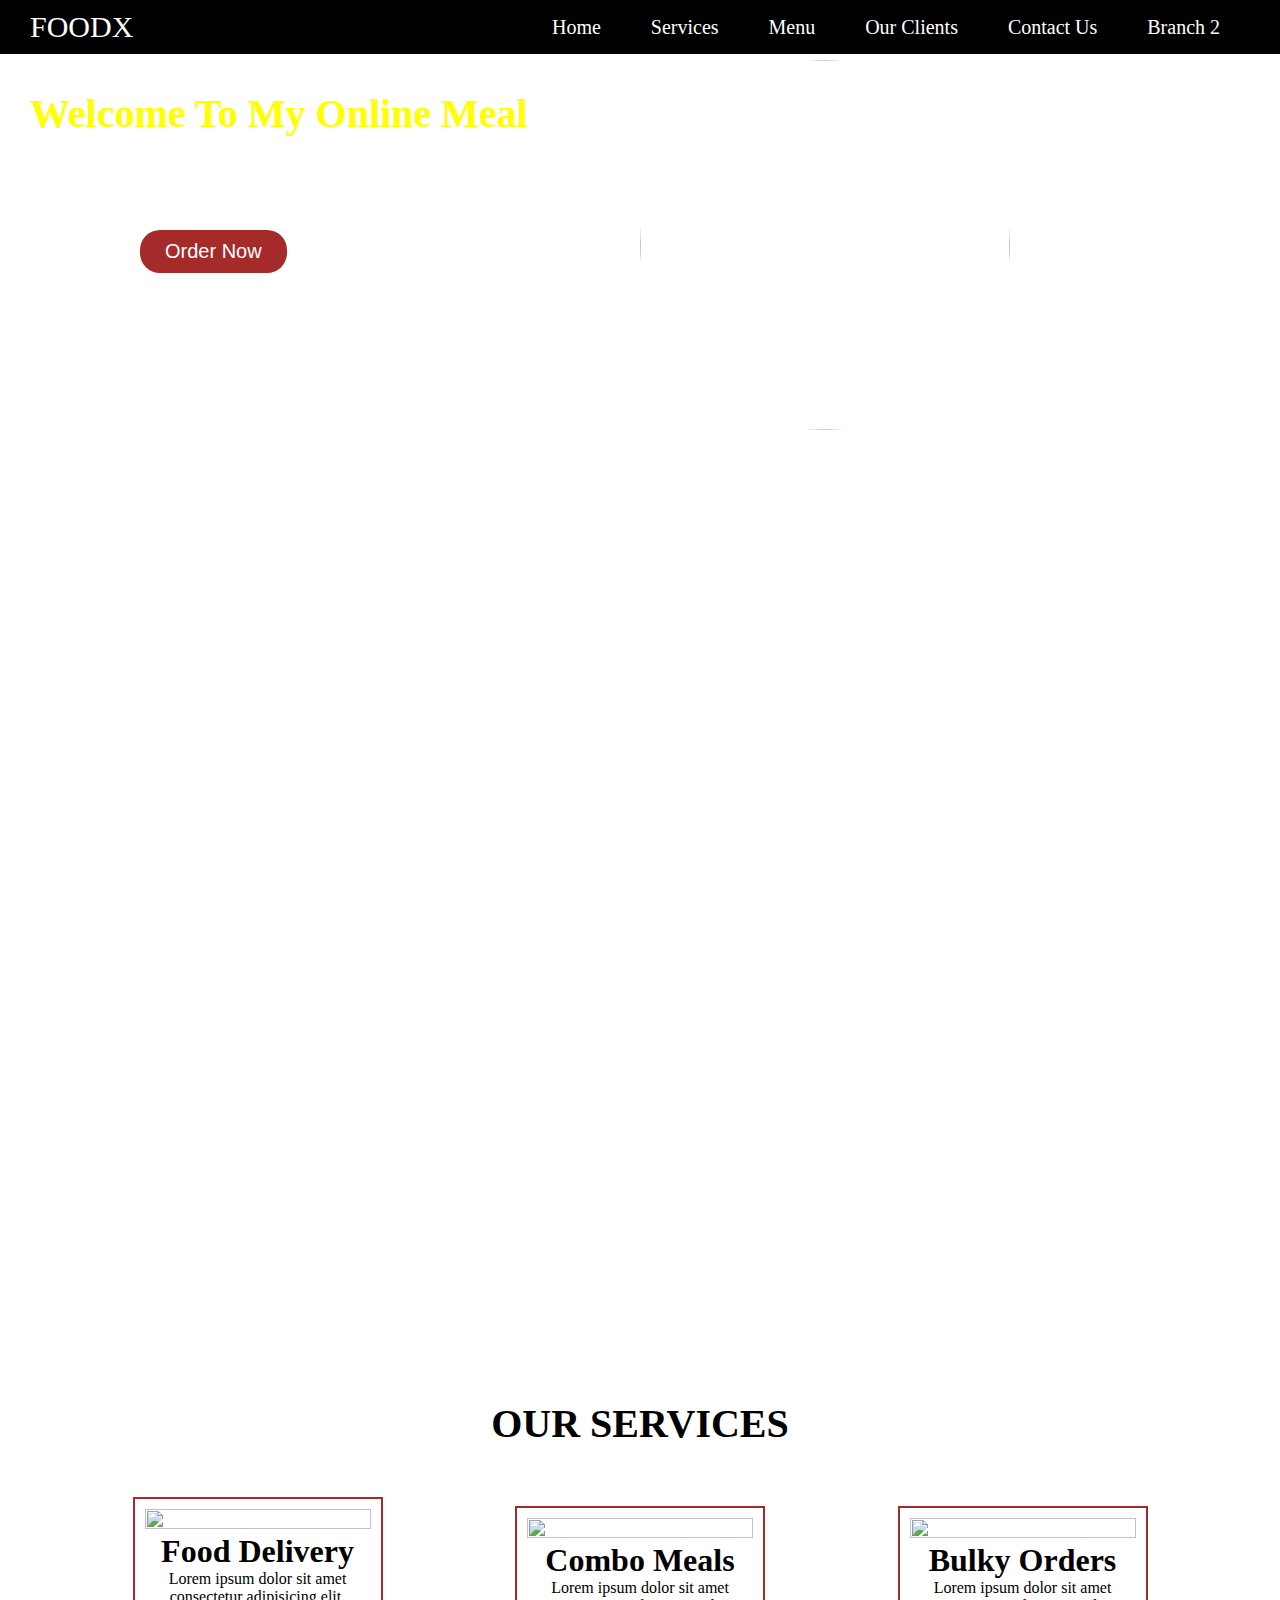
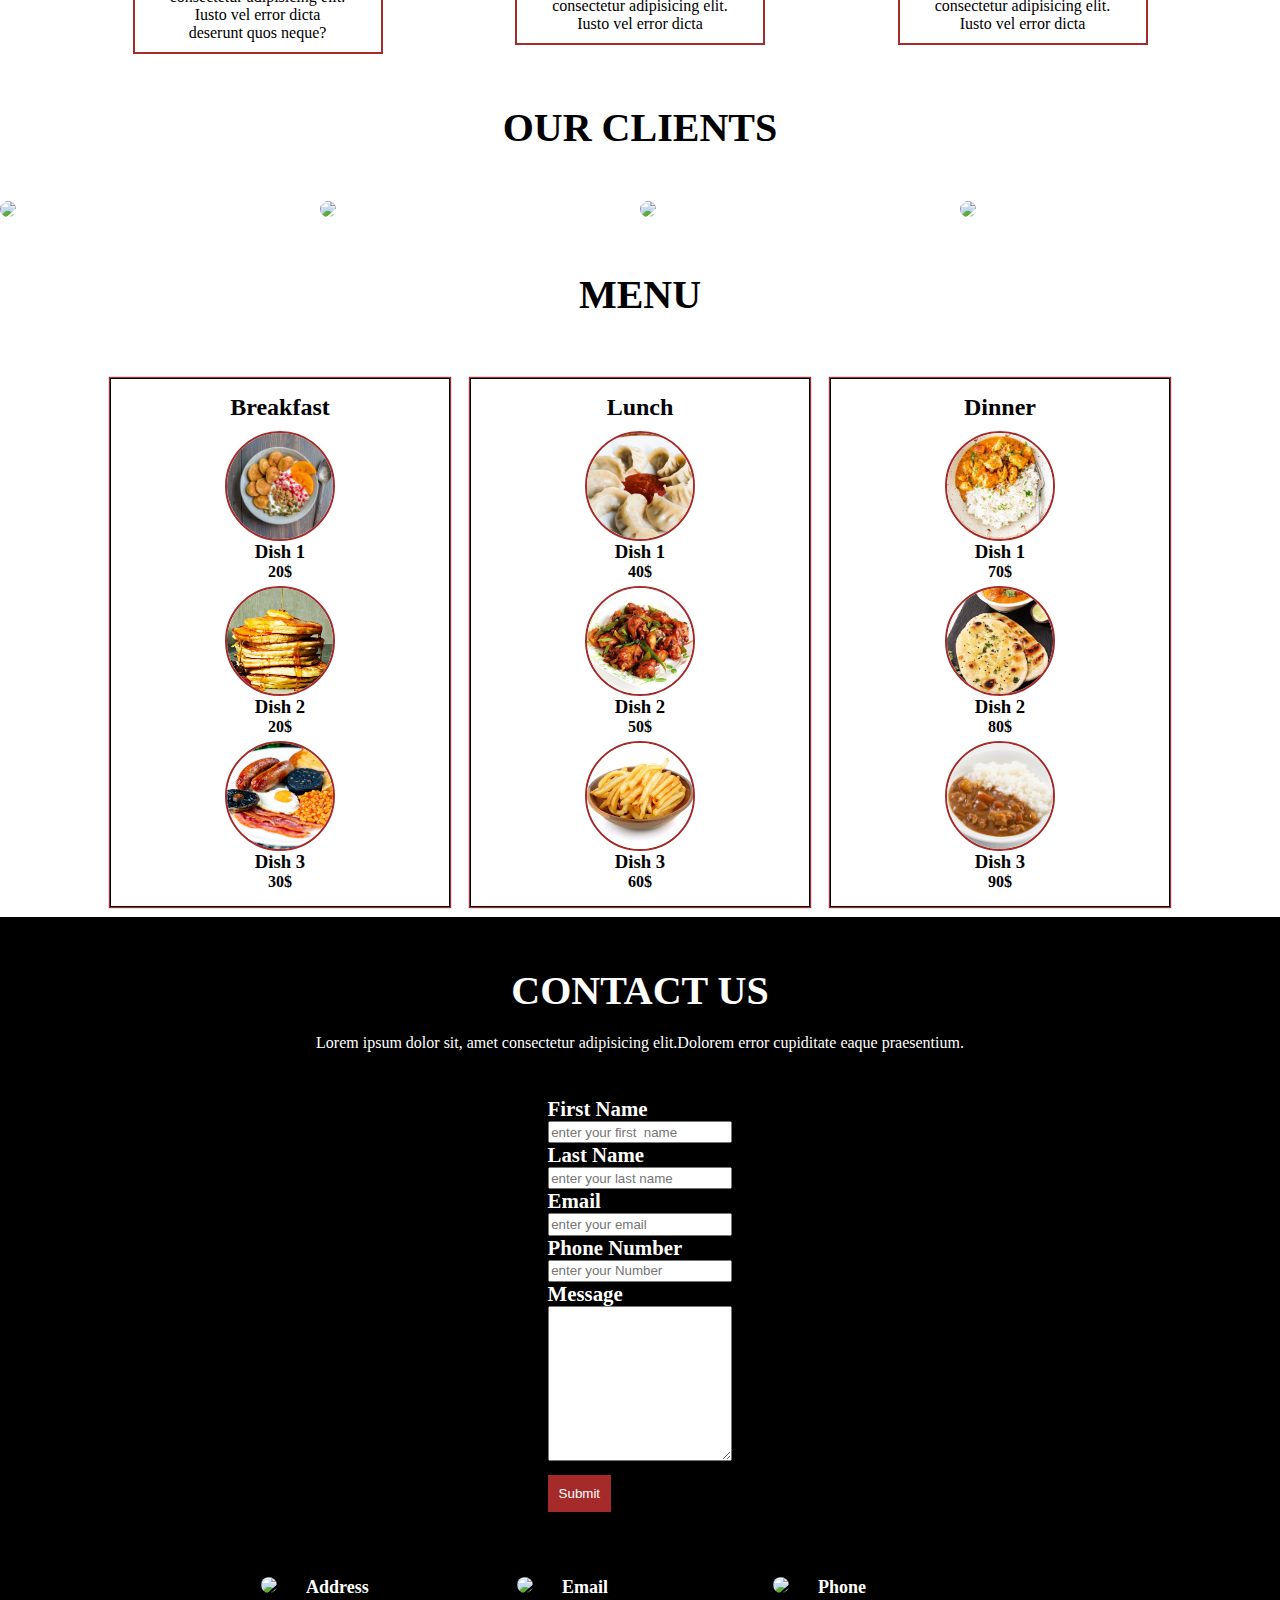
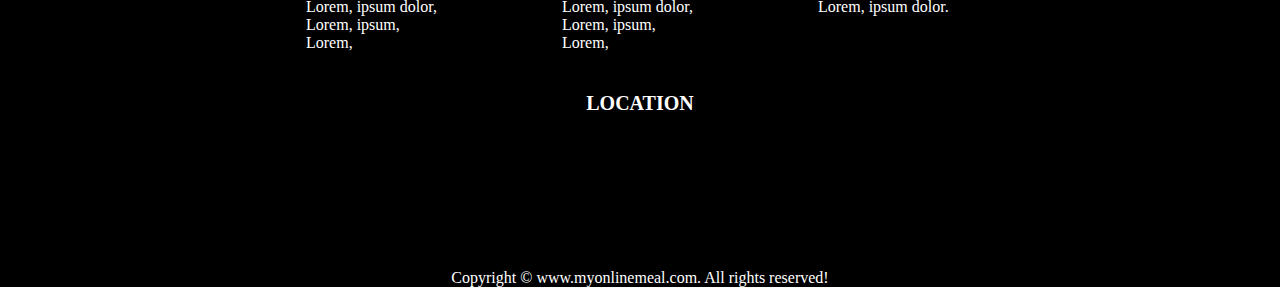
==== commit a0b561af: "Project change added" ====
--- a/html/home1.html
+++ b/html/home1.html
@@ -16,6 +16,7 @@
       <li><a href="#home">Home</a></li>
       <!-- <li><a href="#home">About</a></li> -->
       <li><a href="#services">Services</a></li>
+      <li><a href="#menu">Menu</a></li>
       <li><a href="#our-clients">Our Clients</a></li>
       <li><a href="#contact-us">Contact Us</a></li>
       <li><a href="../Project1/index.html">Branch 2</a></li>
@@ -91,6 +92,125 @@
 
   </section>
 
+  <!-- menu section -->
+  <section class="menu">
+    <h1 class="headingmenu" id="menu">MENU</h1>
+    <div class="menurow">
+      <div class="menucolumn">
+        <h2>Breakfast</h2>
+        <div class="breakfastdiv">
+          <div class="breakfastimg">
+            <img src="../menu-images/breakfast1.png">
+          </div>
+          <div>
+            <h3>Dish 1</h3>
+            <h4>20$</h4>
+          </div>
+        </div>
+
+        <div class="breakfastdiv">
+          <div class="breakfastimg">
+            <img src="../menu-images/breakfast2.png">
+          </div>
+          <div>
+            <h3>Dish 2</h3>
+            <h4>20$</h4>
+          </div>
+        </div>
+
+        <div class="breakfastdiv">
+          <div class="breakfastimg">
+            <img src="../menu-images/breakfast3.png">
+          </div>
+          <div>
+            <h3>Dish 3</h3>
+            <h4>30$</h4>
+          </div>
+        </div>
+
+
+      </div>
+
+      <div class="menucolumn">
+        <h2>Lunch</h2>
+        <div class="breakfastdiv">
+          <div class="breakfastimg">
+            <img src="../menu-images/lunch1.jpg">
+          </div>
+          <div>
+            <h3>Dish 1</h3>
+            <h4>40$</h4>
+          </div>
+        </div>
+
+        <div class="breakfastdiv">
+          <div class="breakfastimg">
+            <img src="../menu-images/lunch2.png">
+          </div>
+          <div>
+            <h3>Dish 2</h3>
+            <h4>50$</h4>
+          </div>
+        </div>
+
+        <div class="breakfastdiv">
+          <div class="breakfastimg">
+            <img src="../menu-images/lunch3.png">
+          </div>
+          <div>
+            <h3>Dish 3</h3>
+            <h4>60$</h4>
+          </div>
+        </div>
+
+
+      </div>
+
+      <div class="menucolumn">
+        <h2>Dinner</h2>
+        <div class="breakfastdiv">
+          <div class="breakfastimg">
+            <img src="../menu-images/dinner1.png">
+          </div>
+          <div>
+            <h3>Dish 1</h3>
+            <h4>70$</h4>
+          </div>
+        </div>
+
+        <div class="breakfastdiv">
+          <div class="breakfastimg">
+            <img src="../menu-images/dinner2.png">
+          </div>
+          <div>
+            <h3>Dish 2</h3>
+            <h4>80$</h4>
+          </div>
+        </div>
+
+        <div class="breakfastdiv">
+          <div class="breakfastimg">
+            <img src="../menu-images/dinner3.png">
+          </div>
+          <div>
+            <h3>Dish 3</h3>
+            <h4>90$</h4>
+          </div>
+        </div>
+
+
+      </div>
+
+
+
+
+      
+    </div>
+
+
+  </section>
+
+
 
   <!-- contact us section -->
 
--- a/css/STYLE.CSS
+++ b/css/STYLE.CSS
@@ -158,7 +158,7 @@
 /* services section */
 
 /* heading */
-.headingservice {
+.headingservice,.headingmenu {
   text-align: center;
   font-size: 40px;
   padding: 50px 0;
@@ -270,6 +270,59 @@
   width: 100%;
   border-radius: 50%;
 }
+
+/* menu section */
+.menu{
+  padding: 25px 0 25px 0;
+  padding: 0 100px 0 100px;
+}
+
+.menurow{
+  display: flex;
+}
+
+.menucolumn{
+  box-shadow: 0 0 1px 1px brown;
+  border: 1px solid black;
+  margin: 10px;
+  padding: 10px;
+  flex: 1;
+}
+
+.menucolumn h2{
+  text-align:center;
+  padding: 5px;
+}
+
+.breakfastimg{
+
+  width: 110px;
+  height: 110px;
+  border-radius: 50%;
+  border: 2px solid brown;
+}
+
+.breakfastimg img{
+  width: 100%;
+  height: 100%;
+  border-radius: 50%;
+  object-fit: cover;
+  
+}
+
+.breakfastdiv{
+  display: flex;
+  flex-direction: column;
+  align-items: center;
+  text-align: center;
+  margin: 5px;
+}
+
+
+
+
+
+
 
 /* form section */
 .headingcontact {
@@ -469,7 +522,7 @@
   .logo,
   .clientheading,
   .headingservice,
-  .headingcontact {
+  .headingcontact,.headingmenu {
     font-size: 20px;
   }
 
@@ -567,6 +620,12 @@
     padding: 20px 20px;
   }
 
+  .menurow{
+    display: flex;
+    flex-direction: column;
+  }
+  
+
 
   /* iframe{ 
     width:50%;
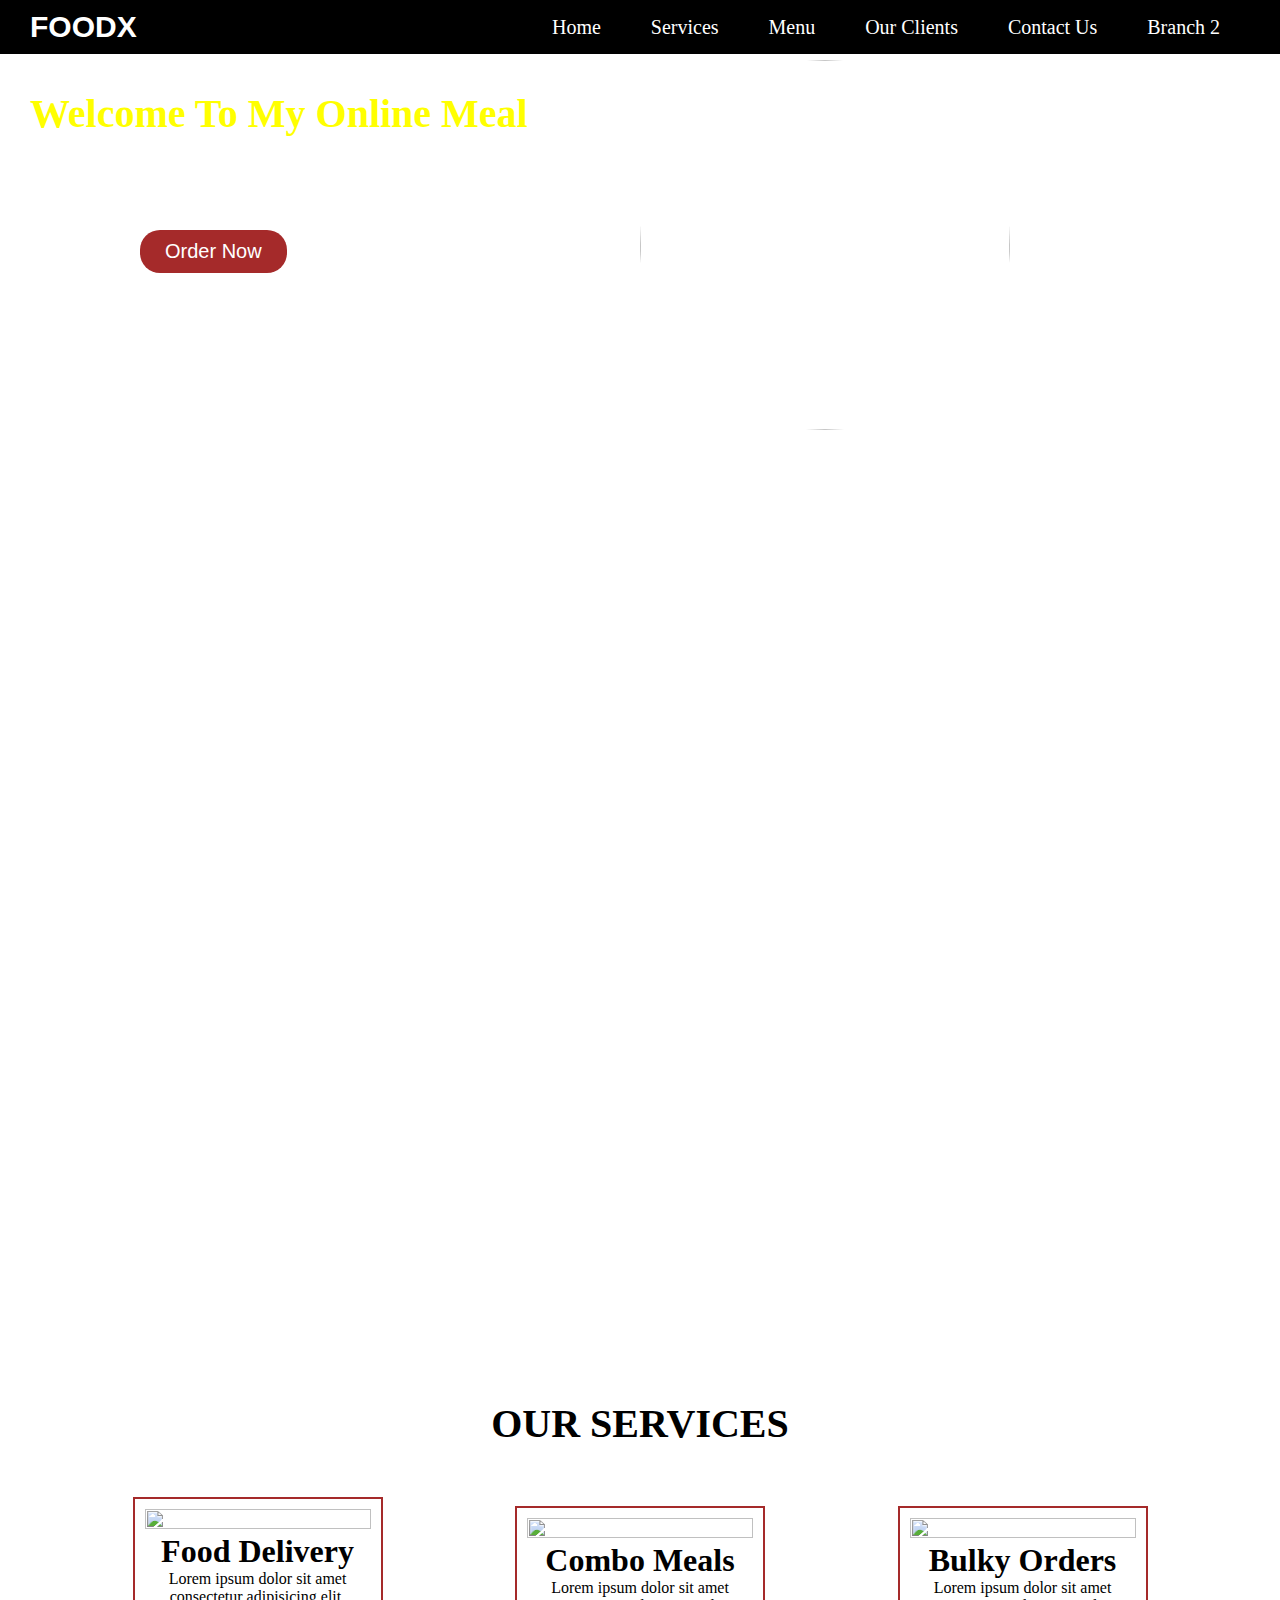
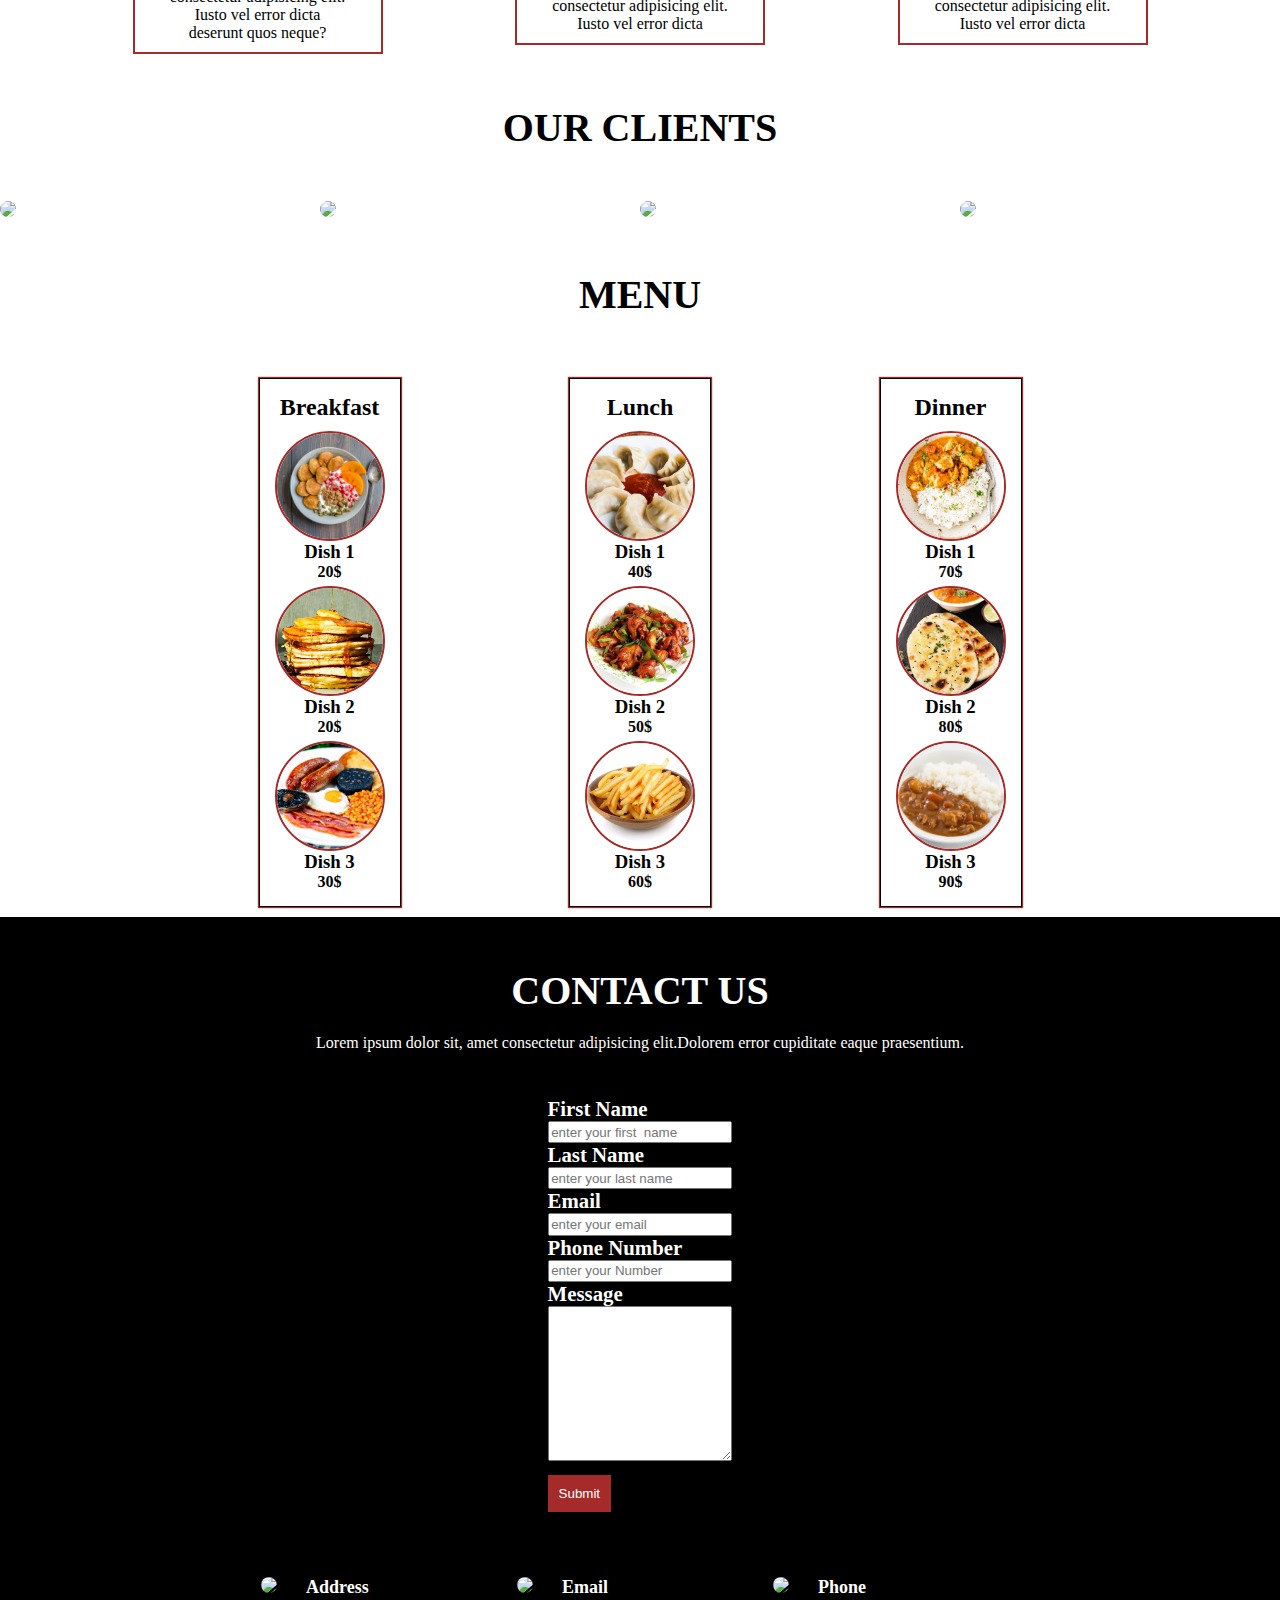
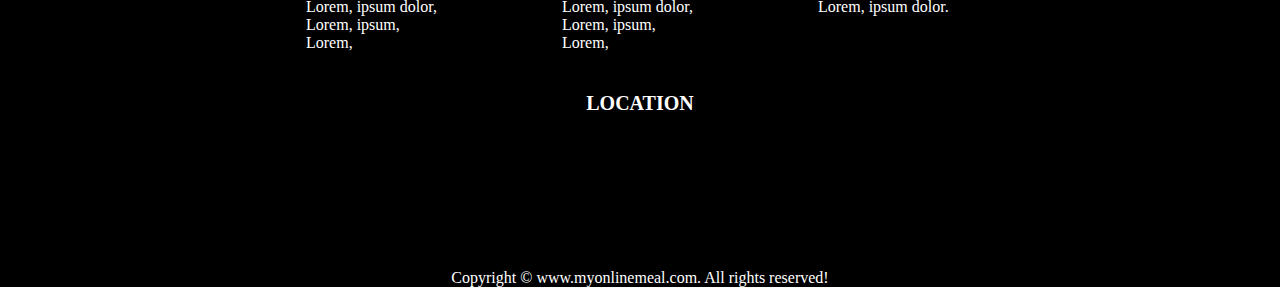
==== commit d1625624: "slight adjustment" ====
--- a/html/home1.html
+++ b/html/home1.html
@@ -9,24 +9,24 @@
 </head>
 
 <body>
+  <!-- header section -->
+  <header>
   <nav>
     <label class="logo">FOODX</label>
 
     <ul>
       <li><a href="#home">Home</a></li>
-      <!-- <li><a href="#home">About</a></li> -->
       <li><a href="#services">Services</a></li>
       <li><a href="#menu">Menu</a></li>
       <li><a href="#our-clients">Our Clients</a></li>
       <li><a href="#contact-us">Contact Us</a></li>
       <li><a href="../Project1/index.html">Branch 2</a></li>
-      <!-- <li><a href="#contact">Feedback </a></li> -->
-      <!-- <li><a href="#contact">Menu</a></li> -->
     </ul>
   </nav>
+</header>
+
   <!-- home section -->
   <section class="home" id="home">
-
     <h1 class="heading">Welcome To My Online Meal</h1>
     <p class="p1">Lorem ipsum dolor sit amet, consectetur adipisicing elit. Ducimus tenetur <br>quia iste libero
       asperiores mollitia ipsa minus accusamus doloremque <br>error!</p>
@@ -34,8 +34,6 @@
     <div class="pizzadiv">
       <img src="../image/pizzacircle.jpg" class="pizza">
     </div>
-
-
   </section>
 
   <!-- servives -->
@@ -67,8 +65,9 @@
         </p>
       </div>
     </div>
-
-  </section>
+  </section>
+
+  <!-- client-section -->
 
   <section class="clients">
     <h1 class="clientheading" id="our-clients">OUR CLIENTS</h1>
@@ -204,7 +203,7 @@
 
 
 
-      
+
     </div>
 
 
@@ -316,58 +315,11 @@
       <h1>LOCATION</h1>
       <iframe
         src="https://www.google.com/maps/embed?pb=!1m18!1m12!1m3!1d28271.346782114724!2d85.32312825039264!3d27.657997848387343!2m3!1f0!2f0!3f0!3m2!1i1024!2i768!4f13.1!3m3!1m2!1s0x39eb114b1a204431%3A0x7c0ecc6107be0d5f!2sImadol!5e0!3m2!1sen!2snp!4v1718644684759!5m2!1sen!2snp"
-        width="600" height="450" style="border:0;" allowfullscreen="" loading="lazy"
+        width="400" height="400" style="border:0;" allowfullscreen="" loading="lazy"
         referrerpolicy="no-referrer-when-downgrade"></iframe>
     </div>
   </section>
-
-
-
-  <!-- form section -->
-  <!-- <div class="form-div">
-      <form action="">
-        <div class="form">
-        <label for="name">first Name</label>
-        <input type="text" id="name" name="name" placeholder="enter your first  name">
-      </div>
-
-        <div class="form">
-        <label for="last-name">Last Name</label>
-        <input type="text" id="last-name" name="last-name" placeholder="enter your last name">
-        </div>
-
-        <div class="form">
-          <label>Gender</label>
-          <input type="radio" id="Male" name="gender">
-          <label for="Male">Male</label>
-          <input type="radio" id="Female" name="gender">
-          <label for="Female">Female</label>
-          <input type="radio" id="Others" name="gender">
-          <label for="Others">Others</label>
-          </div>
-
-        <div class="form">
-        <label for="email">Email</label>
-        <input type="text" id="email" name="email" placeholder="enter your email">
-        </div>
-
-        <div class="form">
-          <label for="Phone">Phone Number</label>
-          <input type="text" id="Phone" name="Phone" placeholder="enter your Number">
-          </div>
-
-        <div class="form">
-        <label for="message">Message</label>
-        <textarea name="message" id="message"  cols="30"  rows="10"></textarea>
-        </div>
-
-        <div class="form">
-          <button>Submit</button>
-        </div>
-      </form>
-    </div>
-  </section> -->
-
+<!-- footer section -->
   <footer>
     <div class="center">
       Copyright &copy; www.myonlinemeal.com. All rights reserved!
--- a/css/STYLE.CSS
+++ b/css/STYLE.CSS
@@ -12,7 +12,6 @@
 
 body {
   width: 100%;
-  /* overflow: hidden; */
 }
 
 /* navigation bar */
@@ -26,9 +25,6 @@
   top: 0;
   left: 0;
   z-index: 2;
-  /* position: fixed;
-  top: 0; */
-  /* opacity: 0.3; */
 }
 
 nav {
@@ -43,7 +39,7 @@
   padding: 0 20px 0 20px;
   font-size: 30px;
   font-family: Arial, Helvetica, sans-serif;
-  font-family: bold;
+  font-weight: bold;
 }
 
 /* list styling */
@@ -55,7 +51,7 @@
   justify-content: space-evenly;
 }
 
-nav ul li a {
+nav a {
   color: white;
 }
 
@@ -74,9 +70,6 @@
   background-image: url("https://img.goodfon.com/original/1024x768/2/86/fastfud-burger-gamburger-pepsi-kola-kartofel-fri.jpg");
   background-repeat: no-repeat;
   background-size: cover;
-
-  /* background-position: bottom; */
-  /* object-fit: cover; */
   height: 150vh;
   width: 100%;
   position: relative;
@@ -124,8 +117,6 @@
 .pizzadiv {
   width: 370px;
   height: 370px;
-  /* width: 50%;
-  height: 200px; */
   position: absolute;
   top: 60px;
   left: 50%;
@@ -135,7 +126,7 @@
 .pizza {
   width: 100%;
   height: 100%;
-  border-radius: 60%;
+  border-radius: 50%;
   opacity: 0.9;
   animation-name: rotat;
   animation-duration: 30s;
@@ -158,7 +149,8 @@
 /* services section */
 
 /* heading */
-.headingservice,.headingmenu {
+.headingservice,
+.headingmenu {
   text-align: center;
   font-size: 40px;
   padding: 50px 0;
@@ -174,7 +166,7 @@
 }
 
 
-/* home delivery */
+/* home delivery div */
 .homedelivery {
   width: 250px;
   height: auto;
@@ -272,29 +264,32 @@
 }
 
 /* menu section */
-.menu{
+.menu {
+  width: 100%;
   padding: 25px 0 25px 0;
   padding: 0 100px 0 100px;
 }
 
-.menurow{
-  display: flex;
-}
-
-.menucolumn{
+.menurow {
+  width: 100%;
+  display: flex;
+  justify-content: space-evenly;
+}
+
+.menucolumn {
   box-shadow: 0 0 1px 1px brown;
   border: 1px solid black;
   margin: 10px;
   padding: 10px;
-  flex: 1;
-}
-
-.menucolumn h2{
-  text-align:center;
+  flex: 0;
+}
+
+.menucolumn h2 {
+  text-align: center;
   padding: 5px;
 }
 
-.breakfastimg{
+.breakfastimg {
 
   width: 110px;
   height: 110px;
@@ -302,15 +297,15 @@
   border: 2px solid brown;
 }
 
-.breakfastimg img{
+.breakfastimg img {
   width: 100%;
   height: 100%;
   border-radius: 50%;
   object-fit: cover;
-  
-}
-
-.breakfastdiv{
+
+}
+
+.breakfastdiv {
   display: flex;
   flex-direction: column;
   align-items: center;
@@ -412,7 +407,6 @@
   display: flex;
   justify-content: center;
   align-items: center;
-  /* width: 80vw; */
   width: 40vw;
   transition: 0.5s;
   border: 5px solid black;
@@ -427,7 +421,6 @@
 .form-div input,
 .form-div textarea {
   width: 100%;
-  /* padding: 0.5rem; */
   padding: 0.1rem;
   border-radius: 9px soild black;
 }
@@ -485,8 +478,6 @@
     position: absolute;
     top: 20%;
     right: 50%;
-
-    /* display: inline-block; */
   }
 
   nav {
@@ -516,13 +507,13 @@
     transform: translateX(-50%);
     font-size: 10px;
     border-radius: 10px;
-    /* padding-right: 5%;  */
   }
 
   .logo,
   .clientheading,
   .headingservice,
-  .headingcontact,.headingmenu {
+  .headingcontact,
+  .headingmenu {
     font-size: 20px;
   }
 
@@ -532,8 +523,6 @@
 
   .servicediv {
     flex-direction: column;
-    /* justify-content: space-between; */
-
   }
 
   .homedelivery {
@@ -553,10 +542,8 @@
   }
 
   .home {
-    /* background-size: cover; */
     height: 100vh;
     width: 99.22%;
-    /* background-repeat: repeat; */
     background-position: center;
   }
 
@@ -577,7 +564,6 @@
     width: 100px;
     height: auto;
     position: absolute;
-    /* bottom: 40%; */
     top: 13.5%;
     left: 80%;
   }
@@ -598,9 +584,7 @@
 
   .form-div input,
   .form-div textarea {
-    /* width: 100%; */
     width: 100%;
-    /* padding: 0.5rem; */
     padding: 0 50px;
     border-radius: 9px soild black;
   }
@@ -615,29 +599,12 @@
     display: flex;
     justify-content: center;
     align-items: center;
-    /* width: 80vw; */
     width: 60vw;
     padding: 20px 20px;
   }
 
-  .menurow{
+  .menurow {
     display: flex;
     flex-direction: column;
   }
-  
-
-
-  /* iframe{ 
-    width:50%;
-    height:100px;
-    padding: 5px 5px;
-  }
-  .divmap h1{
-    font-size: 16px;
-    font-family: bold;
-    text-align: center;
-  }    */
-
-
-
 }